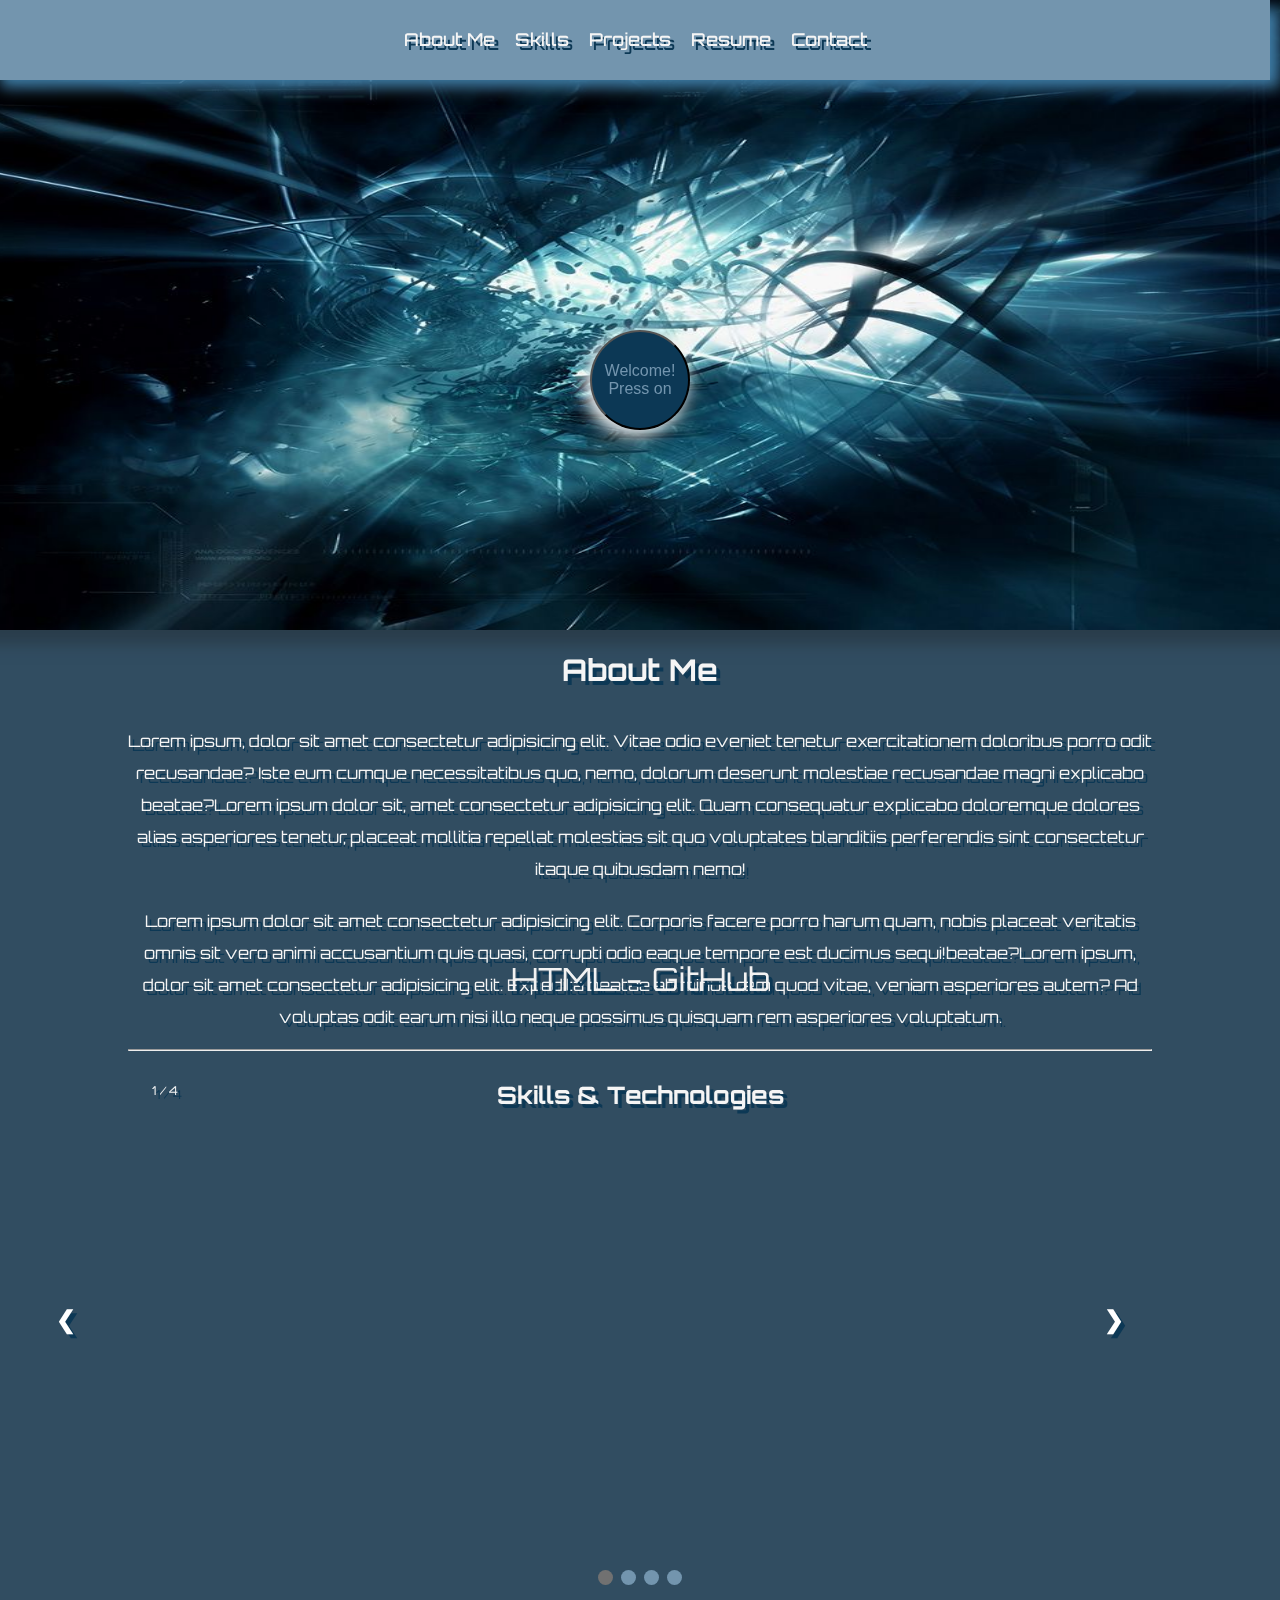
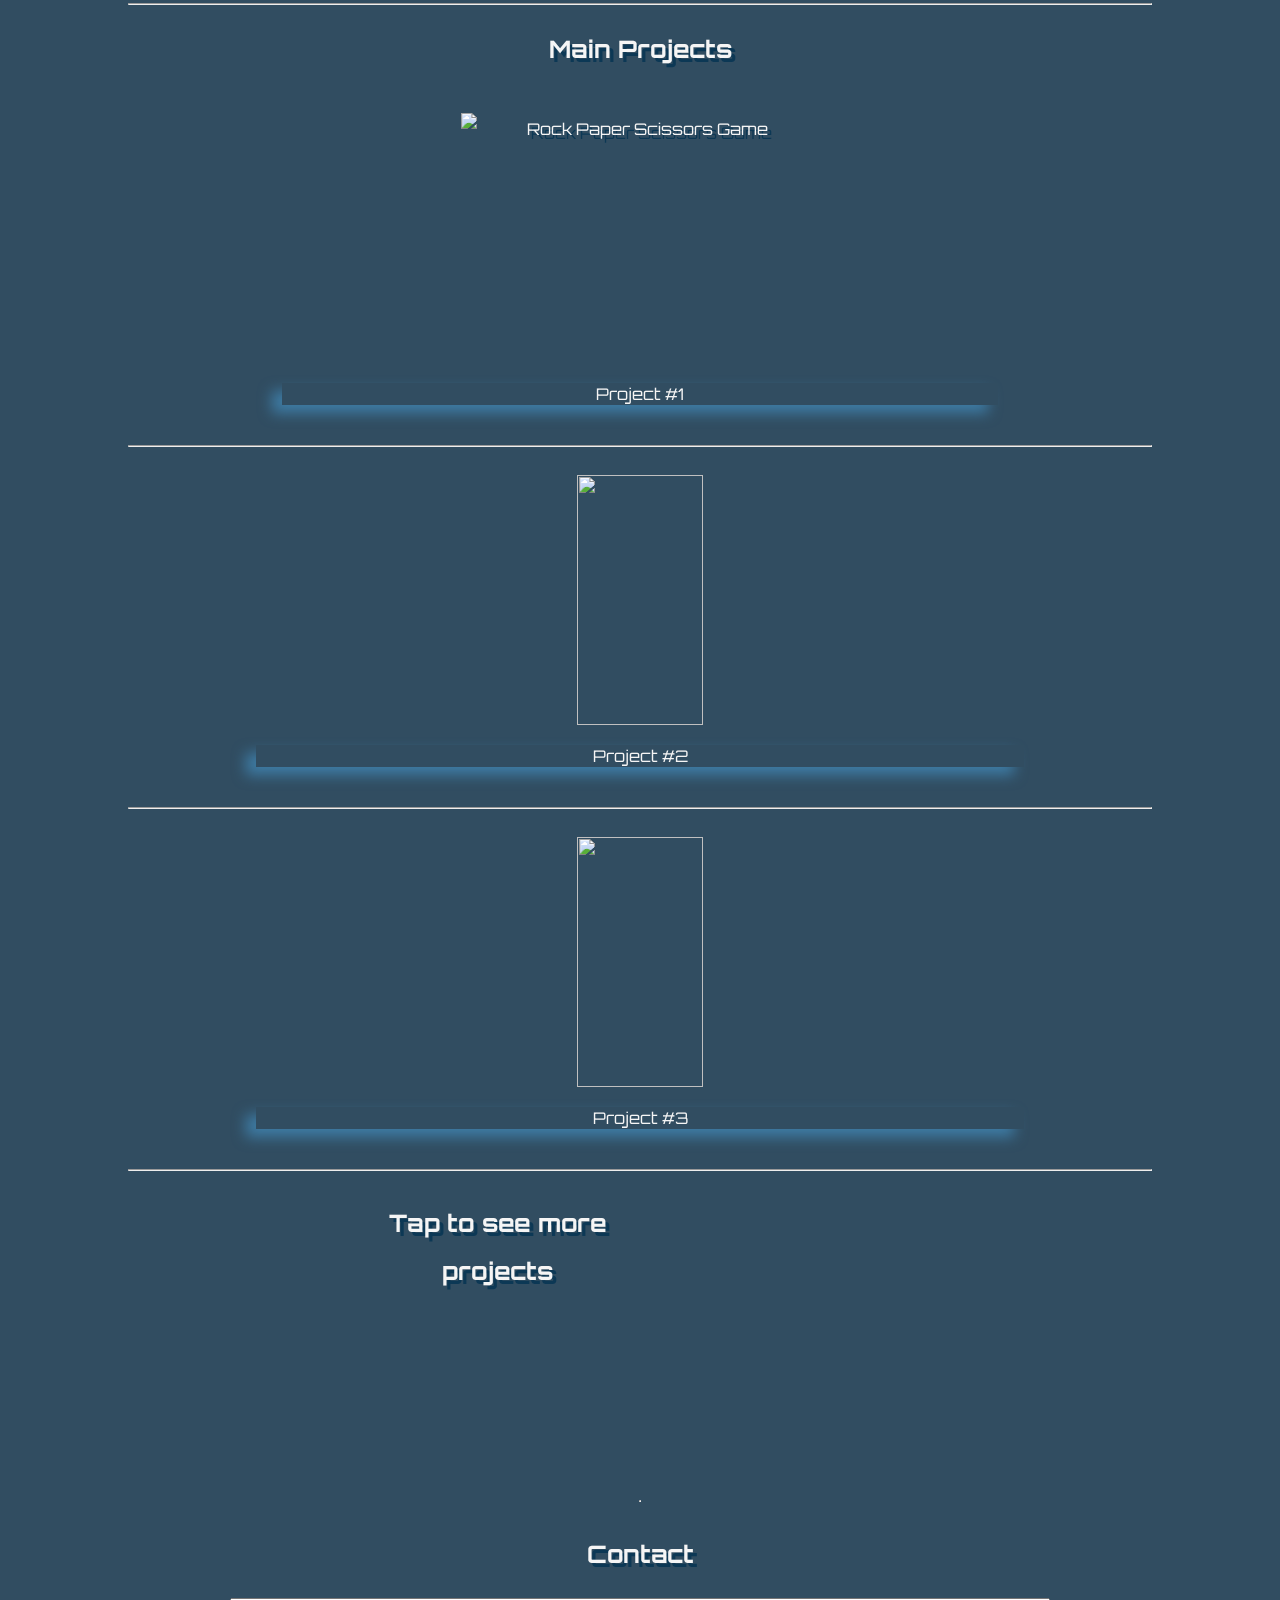
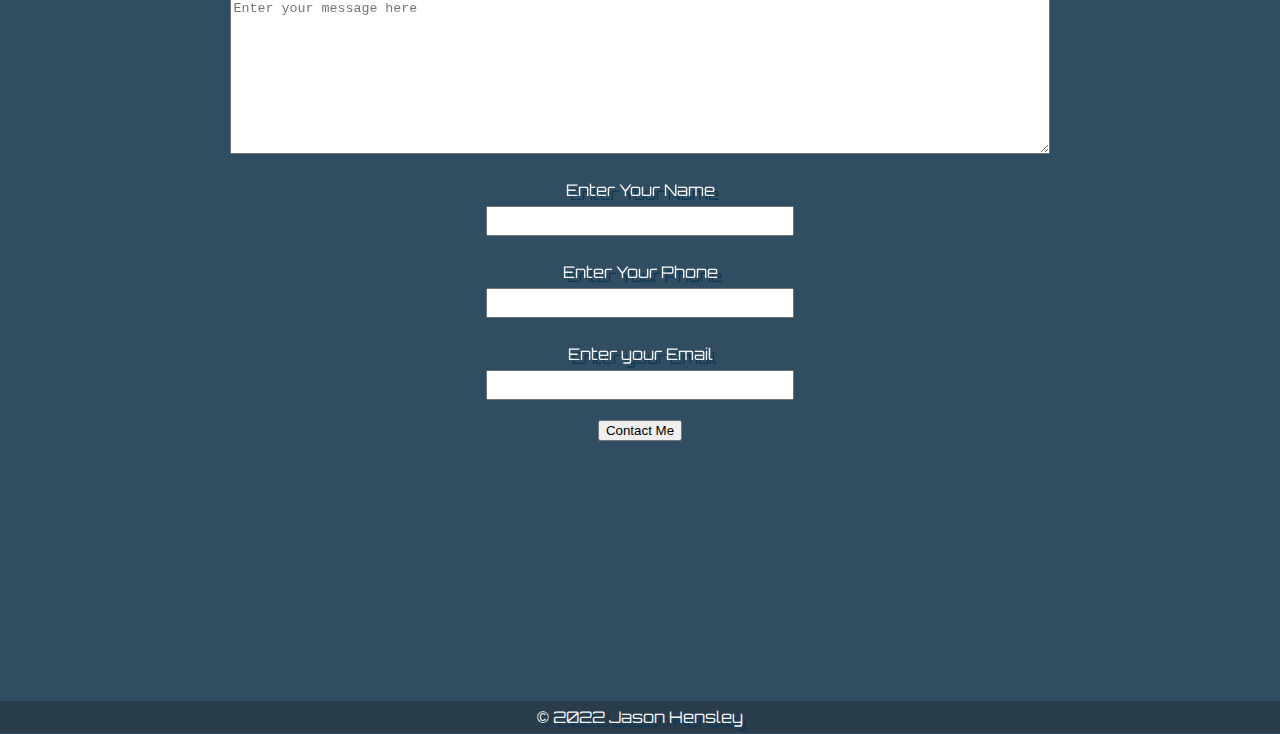
==== Unit-1---Project/unit1_project/index.html @ 9efd157c "15th commit responsive work, and position" ====
<!DOCTYPE html>
<html lang="en">
<head>
    <meta charset="UTF-8">
    <meta http-equiv="X-UA-Compatible" content="IE=edge">
    <meta name="viewport" content="width=device-width, initial-scale=1.0">
    <title>Jason Hensley</title>
    <link rel="stylesheet" href="styles.css">
    <link rel="preconnect" href="https://fonts.googleapis.com">
<link rel="preconnect" href="https://fonts.gstatic.com" crossorigin>
<link href="https://fonts.googleapis.com/css2?family=Orbitron&display=swap" rel="stylesheet">
<script
  src="https://code.jquery.com/jquery-3.6.0.js"
  integrity="sha256-H+K7U5CnXl1h5ywQfKtSj8PCmoN9aaq30gDh27Xc0jk="
  crossorigin="anonymous"></script>
</head>
<body>
    <header class="nav-img">
        <div class="nav-container"></div>
            <nav class="nav">
                <a href="#">About Me</a>
                <a href="#">Skills</a>
                <a href="#">Projects</a>
                <a href="#">Resume</a>
                <a href="#">Contact</a>
            </nav>
        </div>
        <div class="animation-container">  
            <img src="/Unit-1---Project/unit1_project/32452.jpg" alt="test" class="top">
            <button onclick="typeWriter()" class="type-btn">Welcome! Press on</button>
            <h1 id="name"></h1>
        </div>
    </header>
    <!-- Main Content -->
    <main class="main-container">
        <!-- About Me Section -->
        <div class="about-me">
            <h2 id="about-header">About Me</h2>
            <p class="about-para">Lorem ipsum, dolor sit amet consectetur adipisicing elit. Vitae odio eveniet tenetur exercitationem doloribus porro odit recusandae? Iste eum cumque necessitatibus quo, nemo, dolorum deserunt molestiae recusandae magni explicabo beatae?Lorem ipsum dolor sit, amet consectetur adipisicing elit. Quam consequatur explicabo doloremque dolores alias asperiores tenetur, placeat mollitia repellat molestias sit quo voluptates blanditiis perferendis sint consectetur itaque quibusdam nemo!</p>
            <p class="about-para">Lorem ipsum dolor sit amet consectetur adipisicing elit. Corporis facere porro harum quam, nobis placeat veritatis omnis sit vero animi accusantium quis quasi, corrupti odio eaque tempore est ducimus sequi!beatae?Lorem ipsum, dolor sit amet consectetur adipisicing elit. Expedita beatae ab minus rem quod vitae, veniam asperiores autem? Ad voluptas odit earum nisi illo neque possimus quisquam rem asperiores voluptatum.</p>
        </div>

        
        <!-- Skills Section -->
        <hr>
        <!-- Carousel  -->
     <!-- Source Code: https://www.w3schools.com/howto/howto_js_slideshow.asp -->
       <!-- Carousel container -->
<div class="slideshow-container">
    <h2 class="skills">Skills & Technologies</h2>
    <div class="mySlides fade">
      <div class="numbertext">1 / 4</div>
      <i class="fab fa-html5"></i>
      <i class="fab fa-github"></i>
      <div class="text">HTML - GitHub</div>
    </div>
  
    <div class="mySlides fade">
      <div class="numbertext">2 / 4</div>
      <i class="fab fa-css3-alt"></i>
      <i class="fab fa-bootstrap"></i>
      <div class="text"> CSS3 - Bootstrap </div>
    </div>
  
    <div class="mySlides fade">
      <div class="numbertext">3 / 4</div>
      <i class="fab fa-js-square"></i>
      <i class="fab fa-react"></i>
      <div class="text">Javascript/ES6  - React</div>
    </div>

    <div class="mySlides fade">
        <div class="numbertext">4 / 4</div>
        <i class="fab fa-linux"></i>
        <i class="fab fa-node-js"></i>
        <div class="text">Unix - NodeJS</div>
      </div>
  
    <!-- Next and previous buttons -->
    <a class="prev" onclick="plusSlides(-1)">&#10094;</a>
    <a class="next" onclick="plusSlides(1)">&#10095;</a>
  </div>
  <br>
  
  <!-- The dots/circles -->
  <div style="text-align:center">
    <span class="dot" onclick="currentSlide(1)"></span>
    <span class="dot" onclick="currentSlide(2)"></span>
    <span class="dot" onclick="currentSlide(3)"></span>
    <span class="dot" onclick="currentSlide(4)"></span>
  </div>

        <hr>
        <!-- Project Highlights -->
        <div class="main-projects">
            <h2 class="projects-title">Main Projects</h2>
            <!-- first project -->
            <div class="highlight">
                <img src="https://mlmuuous6dwe.i.optimole.com/DfwWcdQ-JK5kWYU6/w:auto/h:auto/q:auto/https://technation.io/wp-content/uploads/2017/11/91F5041A-B5D4-4648-AA55-C39A0DBBAAC3.jpeg" alt="Rock Paper Scissors Game">
                <button class="project-info1">Project #1</button>
                <p class="para">Lorem ipsum dolor sit amet consectetur adipisicing elit. Placeat magnam neque consequatur ut. Quis laudantium, quos quo commodi voluptas eaque laboriosam in deserunt sequi dolor necessitatibus corporis perspiciatis debitis ipsa.</p>
            </div>
            <br>
            <hr>
            <!-- second proj -->
            <div class="highlight">
                <img src="https://files.techmahindra.com/static/img/hi-tech-enterprise-smart-assistant.jpg" alt="">
                <button class="project-info2">Project #2</button>
                <p class="para1">Lorem ipsum dolor sit amet consectetur adipisicing elit. Placeat magnam neque consequatur ut. Quis laudantium, quos quo commodi voluptas eaque laboriosam in deserunt sequi dolor necessitatibus corporis perspiciatis debitis ipsa.</p>
            </div>
            <br>
            <hr>
            <!-- 3rd proj -->
            <div class="highlight">
                <img src="https://www.paymentsjournal.com/wp-content/uploads/2019/11/904-scaled.jpg" alt="">
                <button class="project-info3">Project #3 </button>
                <p class="para2">Lorem ipsum dolor sit amet consectetur adipisicing elit. Placeat magnam neque consequatur ut. Quis laudantium, quos quo commodi voluptas eaque laboriosam in deserunt sequi dolor necessitatibus corporis perspiciatis debitis ipsa.</p>
            </div>
            <br>
            <hr>
        </div>
        <!-- Clickable Project Section -->
        
        <div class="other-projects">
            <h2 class="projects">Tap to see more projects</h2>
            <br>
            <img class="pic" src="https://cdn.pixabay.com/photo/2020/04/13/09/07/royal-mile-5037397_960_720.jpg" alt="project1">
            <img class="pic" src="https://cdn.pixabay.com/photo/2020/05/22/19/35/tech-5206825_960_720.jpg" alt="project2">
            <img class="pic" src="https://cdn.pixabay.com/photo/2015/04/25/23/32/wormhole-739872_960_720.png" alt="project3">
            <img class="pic" src="https://cdn.pixabay.com/photo/2017/12/26/21/19/tech-3041437_960_720.jpg" alt="project4">
            <img class="pic" src="https://cdn.pixabay.com/photo/2016/10/02/19/51/chip-1710300_960_720.png" alt="project5">
            <img class="pic" src="https://cdn.pixabay.com/photo/2020/02/03/20/49/technology-4816658_960_720.jpg" alt="project6">
        </div>
        <!-- Final Image with animation and link to resume -->
        <div class="final-image">
            <img src="" alt="" class="final">
        </div>
        <div class="resume">
            <link rel="stylesheet" href="" class="resume">
        </div>
        
        <!-- Contact Form -->
        <div class="form-container">
            <hr>
            <h2 class="contact">Contact</h2>
            <textarea name="Email Me" id="email" cols="30" rows="10" placeholder="Enter your message here"></textarea>
            <label for="name">Enter Your Name</label>
            <input type="text" class="name">
            <label for="phone">Enter Your Phone</label>
            <input type="number" class="phone">
            <label for="email">Enter your Email</label>
            <input type="text" class="email">
            <button type="submit"class="contact-me">Contact Me</button>
            <div class="btn-container">
                <i class="fab fa-facebook"></i>
                <i class="fab fa-linkedin"></i>
                <i class="fab fa-github"></i>
                <i class="fab fa-codepen"></i>
            </div>
        </div>
    </main>
    <footer class="footer-container">
        <p>&copy 2022 Jason Hensley</p>
    
    </footer>
    <script src="/Unit-1---Project/unit1_project/main.js"></script>
    <script src="https://kit.fontawesome.com/494c7e1e2c.js" crossorigin="anonymous"></script>
    


</body>
</html>
---- Unit-1---Project/unit1_project/styles.css ----
/* Palette 
- #5d5c61
- #379683
- #7395ae
- #557a95
- #b1a296 */

body {
    background-color: #314d61;
    margin: 0;
    padding: 0;
    color: whitesmoke;
    font-family: 'Orbitron', sans-serif;
    line-height: 2;
    font-size: 16px;
    text-shadow: 4px 4px #0c3855;
}

main {
    margin: 0 auto;
    text-align: center;
    width: 80%;
    position: relative;
    bottom: 160px;
}

/* Nav Bar Styles */

.nav-container {
    width: 100%;
}

nav {
    display: flex;
    justify-content: center;
    width:100%;
    align-items: center;
    background-color: #7395ae;
    height: 80px;
    top: 0px;
    box-shadow: 10px 8px 14px 0px #3e7ca5;
    position: fixed;
    scroll-behavior: smooth;
    right: 10px;

}

nav a {
    text-decoration: none;
    color: whitesmoke;
    font-size: 1.1rem;
    font-weight: 500;
    text-shadow: 4px 4px #0c3855;
    padding: 5px;
    margin-left: 10px;
    margin-right: 0px;
}

nav a:hover {
    transform: scale(1.5);
}



/* Animated Header */
.top {
    width: 110%;
    margin-left: -20px;
    box-shadow: 0px 14px 14px 0px #2a3d4b;
    height: 70%;
}

h1 {
    position: relative;
    bottom: 230px;
    text-align: center;
    color: #7395ae;
    font-weight: 900;
    font-size: 20px;
    text-shadow: -2px 12px #0f151a;
    width: 70%;

}
h1:hover {
    transform: scale(1.5);
}

.animation-container {
    height: 900px;
    display: flex;
    justify-content: flex-start;
    align-items: center;
    flex-direction: column;
}

.animation-container button {
    position: relative;
    bottom: 300px;
    box-shadow: -4px 4px 16px 2px  #f2f2f2;
    color: #7395ae;
    font-size: 16px;
}



/* About Me Styling */
.about-me h2 {
    text-align: center;
    margin-top: -100px;
    font-size: 30px;
    text-shadow: 4px 4px #0c3855;
}


.about-me {
    margin: 0 auto;
    text-align: center;
}

.about-me p {
    margin-top: 20px;
    text-align: center;
}

* {
    box-sizing:border-box
}

/* Icon Gallery container */
.slideshow-container {
  max-width: 1000px;
  position: relative;
  margin: auto;
  height: 460px;
  font-size: 8em;
}

.slideshow-container h2 {
    font-size: 1.5rem;
    position: relative;
    padding: -20px;
}

.slideshow-container .text {
    position: relative;
    bottom: 200px;
}
.slideshow-container i {
    position: relative;
    bottom: 450px;
}

/* Hide the images by default */
.mySlides {
  display: none;
}

/* Next & previous buttons */
.prev, .next {
  cursor: pointer;
  position: absolute;
  top: 50%;
  width: auto;
  margin-top: -22px;
  margin-left: -600px;
  padding: 16px;
  color: white;
  font-weight: bold;
  font-size: 24px;
  transition: 0.6s ease;
  border-radius: 0 3px 3px 0;
  user-select: none;
}


/* Position the "next button" to the right */
.next {
  right: 0;
  border-radius: 3px 0 0 3px;
}


/* On hover, add a black background color with a little bit see-through */
.prev:hover, .next:hover {
  background-color: rgba(0,0,0,0.8);
}

/* Caption text */
.text {

  color: #f2f2f2;
  font-size: 32px;
  padding: 8px 12px;
  position: absolute;
  bottom: 8px;
  width: 100%;
  text-align: center;
}

/* Number text (1/3 etc) */
.numbertext {
  color: #f2f2f2;
  font-size: 12px;
  padding: 8px 12px;
  position: absolute;
  top: 0;
}

/* The dots/bullets/indicators */
.dot {
  cursor: pointer;
  height: 15px;
  width: 15px;
  margin: 0 2px;
  background-color: #7395ae;
  border-radius: 50%;
  display: inline-block;
  transition: background-color 0.6s ease;
}

.active, .dot:hover {
  background-color: #717171;
}

/* Move Icons to proper place */
i {
    position: relative;
    top: 160px;
}

/* Fading animation */
.fade {
  -webkit-animation-name: fade;
  -webkit-animation-duration: 1.5s;
  animation-name: fade;
  animation-duration: 1.5s;
}

@-webkit-keyframes fade {
  from {opacity: .4}
  to {opacity: 1}
}

@keyframes fade {
  from {opacity: .4}
  to {opacity: 1}
}



/* Project Highlight Section */
.main-projects img{
    margin-top: 0px;
}

.highlight {
    display: flex;
    flex-direction: column;
    justify-content: center;
    align-items: center;
}

.highlight img {
    margin-top: 20px;
    margin-bottom: 20px;
    width: 65%;
    height: 250px;
}
.highlight p {
    width: 50%;
    border: 2px double #f2f2f2;
    padding: 20px;
    margin-top: 40px;
}

.para, .para1, .para2 {
    display: none;
}

.pic {
    display: none;
}

.project-info1 {
    width: 70%;
    font-family: 'Orbitron', sans-serif;
    font-size: 16px;
    background-color: #314d61;
    color: whitesmoke;
    box-shadow: -10px 8px 14px 0px #3e7ca5;
    border: none;
}
.project-info1:hover {
    transform: scale(1.2);
}

.project-info2 {
    width: 75%;
    color: whitesmoke;
    font-family: 'Orbitron', sans-serif;
    font-size: 16px;
    background-color: #314d61;
    box-shadow: -10px 8px 14px 0px #3e7ca5;
    border: none;
}

.project-info3 {
    color: whitesmoke;
    width: 75%;
    font-family: 'Orbitron', sans-serif;
    font-size: 16px;
    background-color: #314d61;
    box-shadow: -10px 8px 14px 0px #3e7ca5;
    border: none;
}
.btn-container i{
    margin-left: 50px;
    margin-right: 50px;
}
.btn-container i:hover {
    transform: scale(1.5);
}
/* Other Projects */
.other-projects img {
    height: 200px;
    width: 300px;
    margin: 10px;
}


.other-projects {
    display: flex;
    flex-direction: column;
    justify-content: center;
    align-items: center;
    text-align: center;
    align-content: center;
}


.pic1 {
    grid-column: 1/2;
    grid-row: 1/2;
}

.pic2 {
    grid-column: 2/3;
    grid-row: 1/2;
}

.pic3 {
    grid-column: 3/4;
    grid-row: 1/2;
}

.pic4 {
    grid-column: 1fr;
    grid-row: 2/3;
}

.pic5 {
    grid-column: 1fr;
    grid-row: 2/3;
}

.pic6 {
    grid-column: 1fr;
    grid-row: 2/3;
}

/* Contact From */

input {
    display: block;
    width: 30%;
    margin-bottom: 20px;
    height: 30px;
    font-family: "Orbitron", sans-serif;
}
.form-container {
    display: flex;
    justify-content: center;
    flex-direction: column;
    align-items: center;
}

textarea {
    width: 80%;
    display: block;
    margin-bottom: 20px;
}




.btn-container {
    padding-bottom: 20px;
    font-size: 32px;


}
/* footer styles */
footer {
    text-align: center;
    background-color: #2a3d4b;
    margin-bottom: -15px;
}
  
button:hover {
    background-color: #314d61;
  }

.dots {
    text-align: center;
}



/* Need to create 
- Dropdown Project Descriptions
- Typewriter Animation JS/JQuery
- Carousel for skill icons and extra projects - JS
- Responsive Layout - Grid
- Bottom image animation
- API

*/

.type-btn {
    height: 100px;
    width: 100px;
    border-radius: 50%;
    background-color: #0c3855;
}

#name {
    position: relative;   
}



@media screen and (min-width: 768px) { 

    .other-projects {
        width: 70%;
        display: grid;
        grid-template-columns: 1fr 1fr;
        grid-template-rows: 1fr 1fr;
        grid-gap: 10px;
        justify-content: center;
        align-items: center;
        margin: 0 auto;
    }

    .other-projects h2 {
        position: relative;
        left: 100px;
    }
}

@media screen and (min-width: 1024px) {
    .other-projects {
        width: 70%;
        display: grid;
        grid-template-columns: 1fr 1fr 1fr;
        grid-template-rows: 1fr 1fr;
        grid-gap: 10px;
        justify-content: center;
        align-items: center;
        margin: 0 auto;
    }

    .highlight img {
        width: 35%;
    }   
}
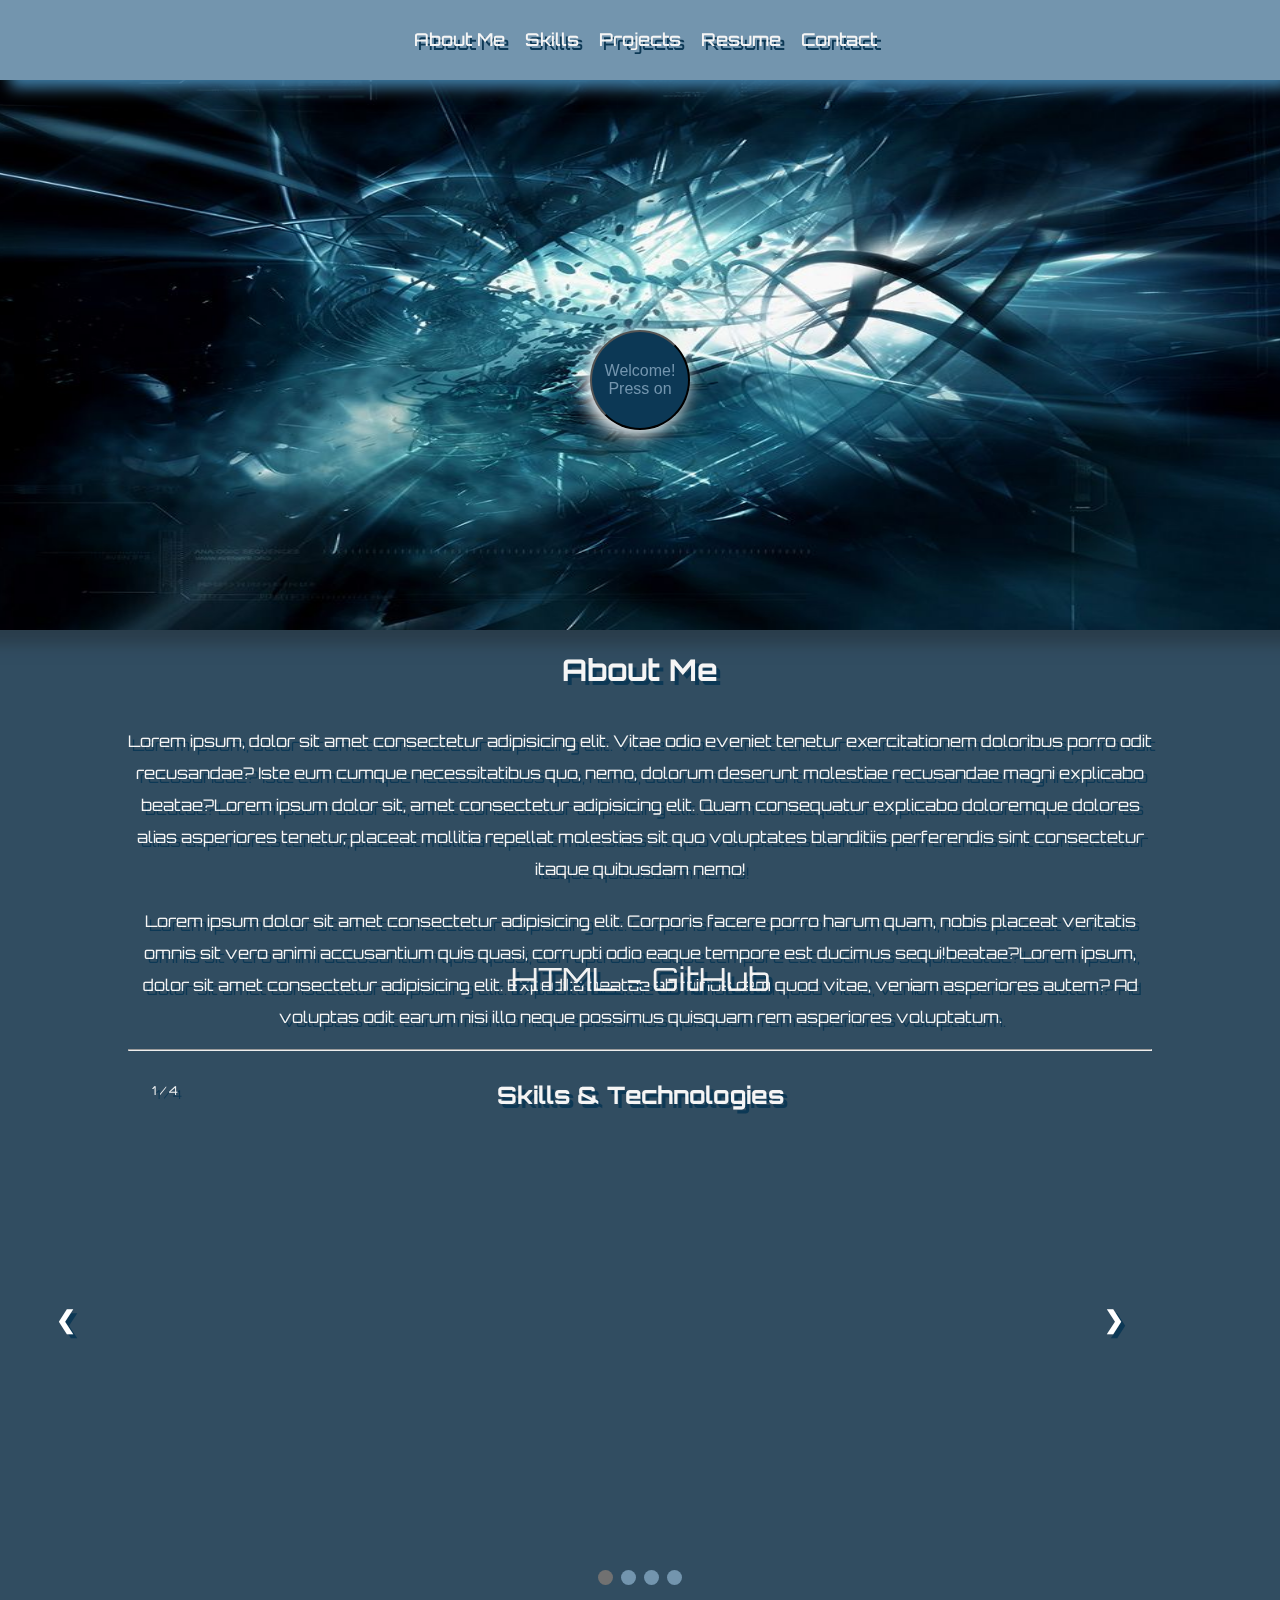
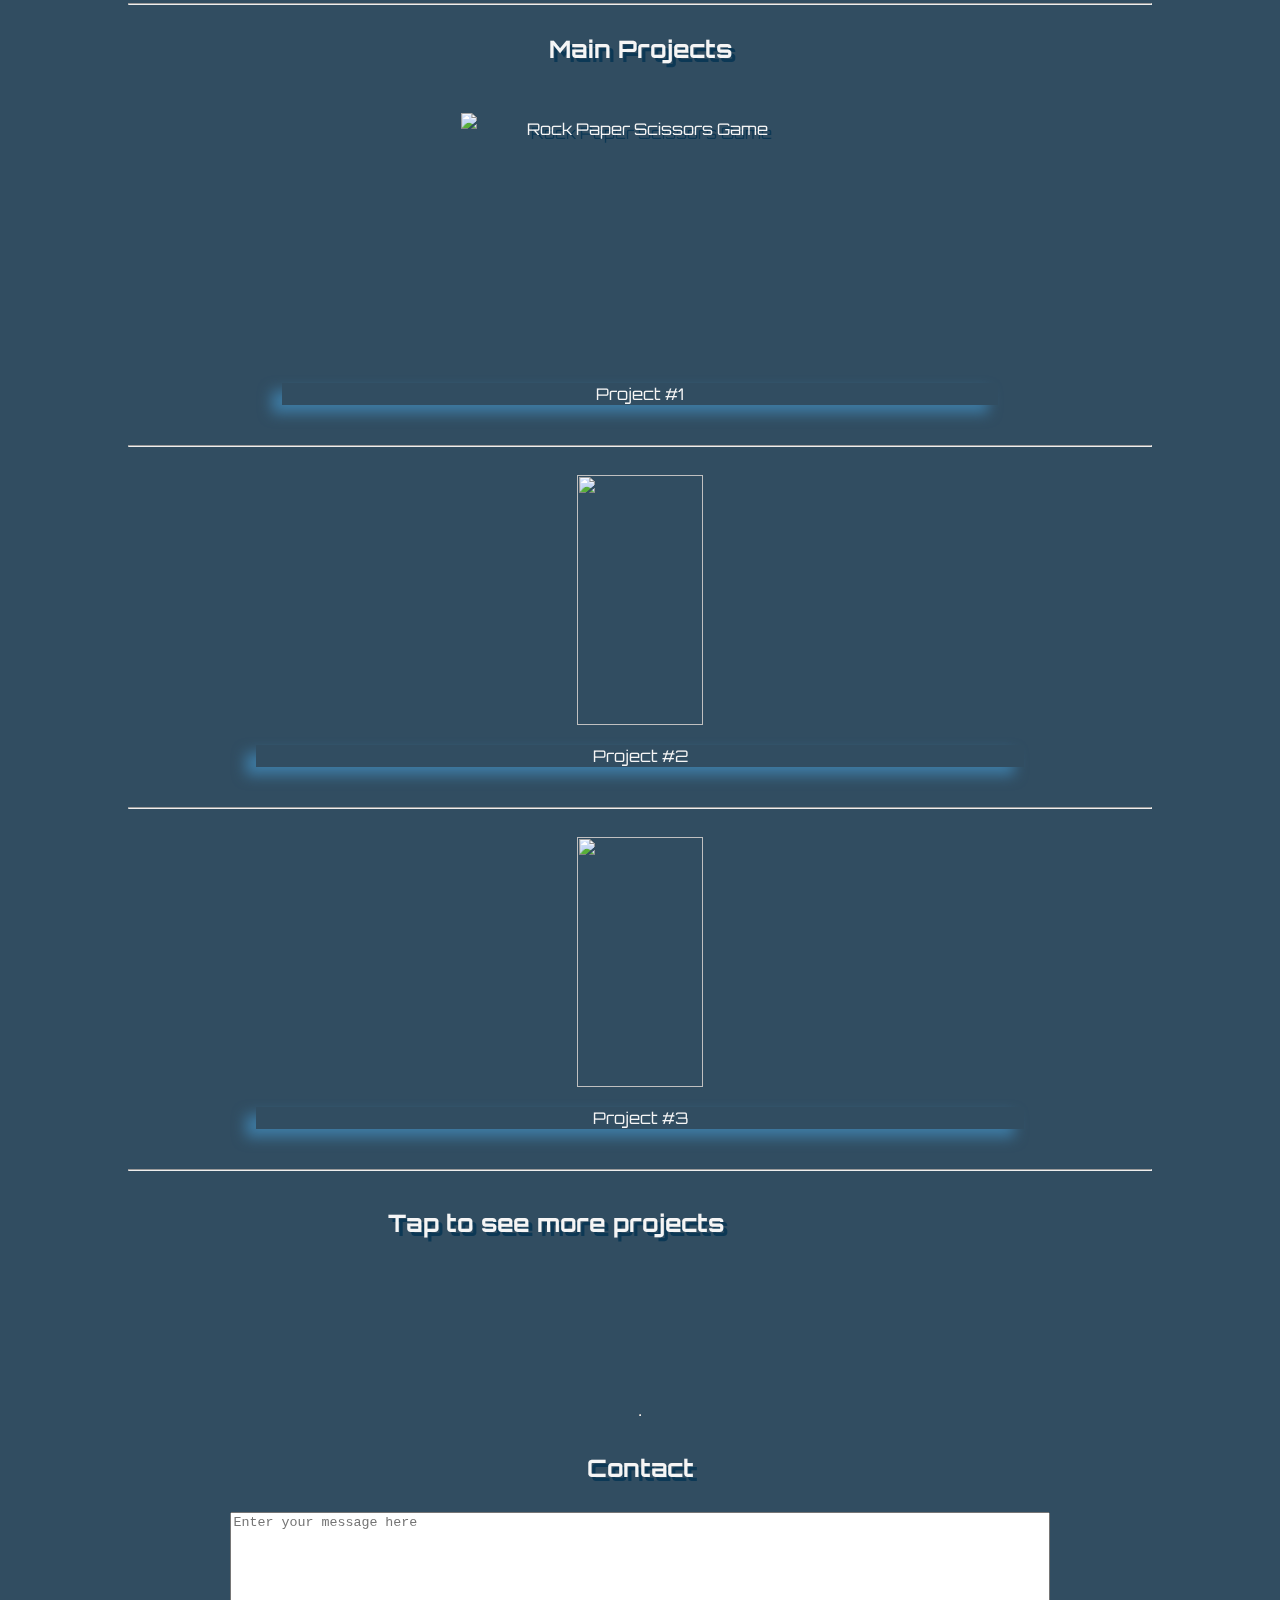
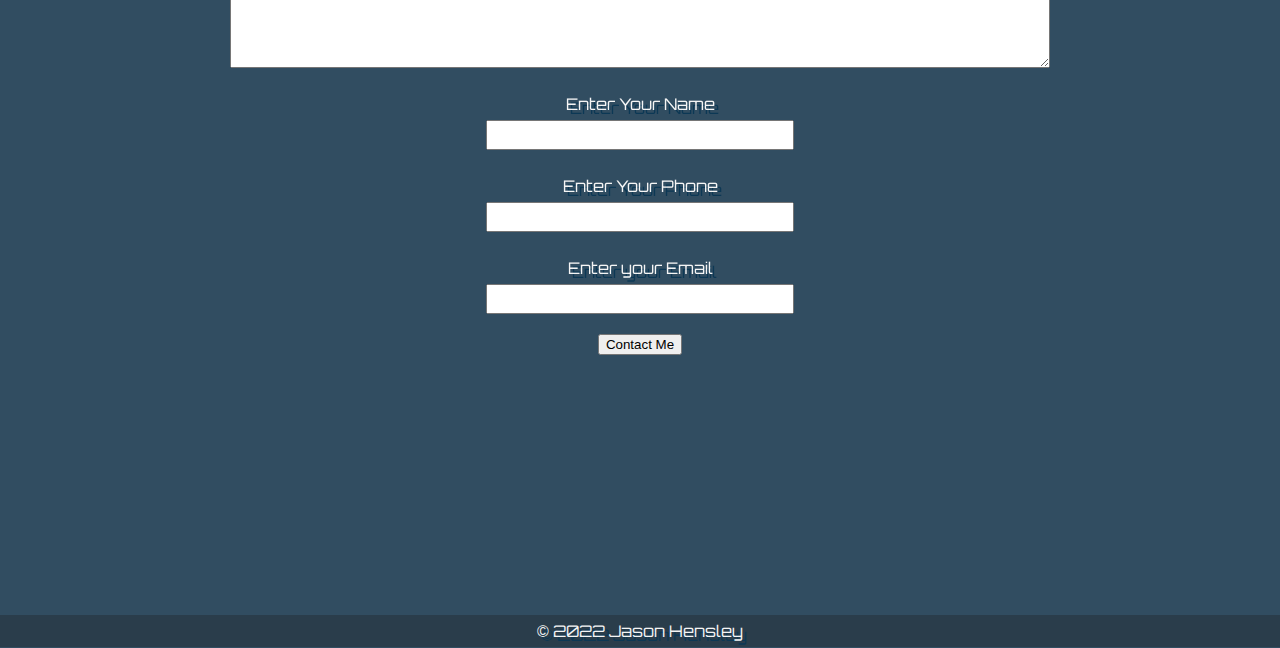
==== commit e848d014: "Commit 17 - Responsive Finished - Remaining is API" ====
--- a/Unit-1---Project/unit1_project/index.html
+++ b/Unit-1---Project/unit1_project/index.html
@@ -18,11 +18,11 @@
     <header class="nav-img">
         <div class="nav-container"></div>
             <nav class="nav">
-                <a href="#">About Me</a>
-                <a href="#">Skills</a>
-                <a href="#">Projects</a>
+                <a href="#about-me">About Me</a>
+                <a href="#skills">Skills</a>
+                <a href="#projects">Projects</a>
                 <a href="#">Resume</a>
-                <a href="#">Contact</a>
+                <a href="#contact">Contact</a>
             </nav>
         </div>
         <div class="animation-container">  
@@ -34,7 +34,7 @@
     <!-- Main Content -->
     <main class="main-container">
         <!-- About Me Section -->
-        <div class="about-me">
+        <div class="about-me" id="about-me">
             <h2 id="about-header">About Me</h2>
             <p class="about-para">Lorem ipsum, dolor sit amet consectetur adipisicing elit. Vitae odio eveniet tenetur exercitationem doloribus porro odit recusandae? Iste eum cumque necessitatibus quo, nemo, dolorum deserunt molestiae recusandae magni explicabo beatae?Lorem ipsum dolor sit, amet consectetur adipisicing elit. Quam consequatur explicabo doloremque dolores alias asperiores tenetur, placeat mollitia repellat molestias sit quo voluptates blanditiis perferendis sint consectetur itaque quibusdam nemo!</p>
             <p class="about-para">Lorem ipsum dolor sit amet consectetur adipisicing elit. Corporis facere porro harum quam, nobis placeat veritatis omnis sit vero animi accusantium quis quasi, corrupti odio eaque tempore est ducimus sequi!beatae?Lorem ipsum, dolor sit amet consectetur adipisicing elit. Expedita beatae ab minus rem quod vitae, veniam asperiores autem? Ad voluptas odit earum nisi illo neque possimus quisquam rem asperiores voluptatum.</p>
@@ -46,7 +46,7 @@
         <!-- Carousel  -->
      <!-- Source Code: https://www.w3schools.com/howto/howto_js_slideshow.asp -->
        <!-- Carousel container -->
-<div class="slideshow-container">
+<div class="slideshow-container" id="skills">
     <h2 class="skills">Skills & Technologies</h2>
     <div class="mySlides fade">
       <div class="numbertext">1 / 4</div>
@@ -92,7 +92,7 @@
 
         <hr>
         <!-- Project Highlights -->
-        <div class="main-projects">
+        <div class="main-projects" id="projects">
             <h2 class="projects-title">Main Projects</h2>
             <!-- first project -->
             <div class="highlight">
@@ -122,7 +122,9 @@
         <!-- Clickable Project Section -->
         
         <div class="other-projects">
+            <div class="extra-projects-title">
             <h2 class="projects">Tap to see more projects</h2>
+            </div>
             <br>
             <img class="pic" src="https://cdn.pixabay.com/photo/2020/04/13/09/07/royal-mile-5037397_960_720.jpg" alt="project1">
             <img class="pic" src="https://cdn.pixabay.com/photo/2020/05/22/19/35/tech-5206825_960_720.jpg" alt="project2">
@@ -140,7 +142,7 @@
         </div>
         
         <!-- Contact Form -->
-        <div class="form-container">
+        <div class="form-container" id="contact">
             <hr>
             <h2 class="contact">Contact</h2>
             <textarea name="Email Me" id="email" cols="30" rows="10" placeholder="Enter your message here"></textarea>
--- a/Unit-1---Project/unit1_project/styles.css
+++ b/Unit-1---Project/unit1_project/styles.css
@@ -41,8 +41,6 @@
     box-shadow: 10px 8px 14px 0px #3e7ca5;
     position: fixed;
     scroll-behavior: smooth;
-    right: 10px;
-
 }
 
 nav a {
@@ -57,7 +55,7 @@
 }
 
 nav a:hover {
-    transform: scale(1.5);
+    transform: scale(1.2);
 }
 
 
@@ -437,7 +435,13 @@
     position: relative;   
 }
 
-
+@media screen and(max-width: 767px) {
+    nav a{
+       display: none;
+    }
+
+    .
+}
 
 @media screen and (min-width: 768px) { 
 
@@ -446,7 +450,7 @@
         display: grid;
         grid-template-columns: 1fr 1fr;
         grid-template-rows: 1fr 1fr;
-        grid-gap: 10px;
+        grid-gap: 20px;
         justify-content: center;
         align-items: center;
         margin: 0 auto;
@@ -460,17 +464,20 @@
 
 @media screen and (min-width: 1024px) {
     .other-projects {
-        width: 70%;
-        display: grid;
-        grid-template-columns: 1fr 1fr 1fr;
-        grid-template-rows: 1fr 1fr;
-        grid-gap: 10px;
-        justify-content: center;
-        align-items: center;
-        margin: 0 auto;
+       
     }
 
     .highlight img {
         width: 35%;
-    }   
+    }
+
+    .projects {
+        position: relative;
+        right: 350px;
+    }
+    
+    .extra-projects-title {
+        
+    }
+       
 }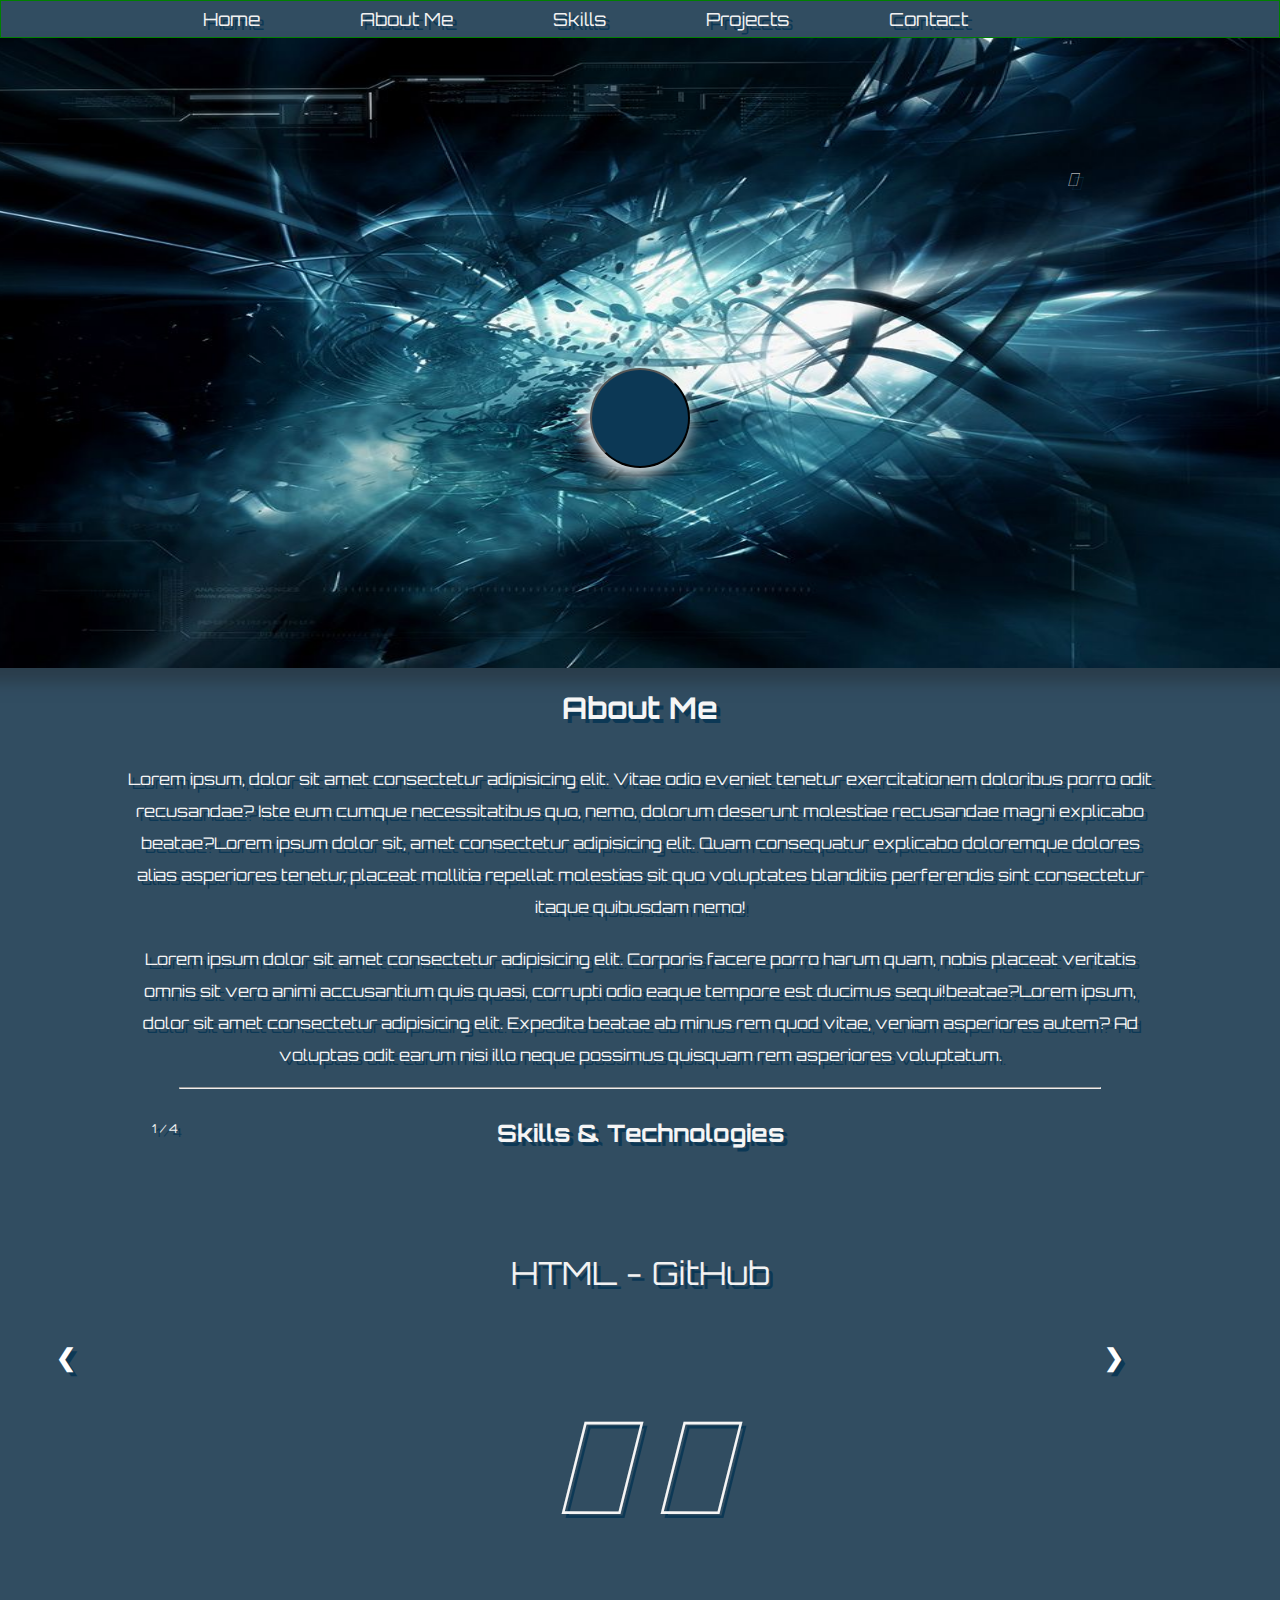
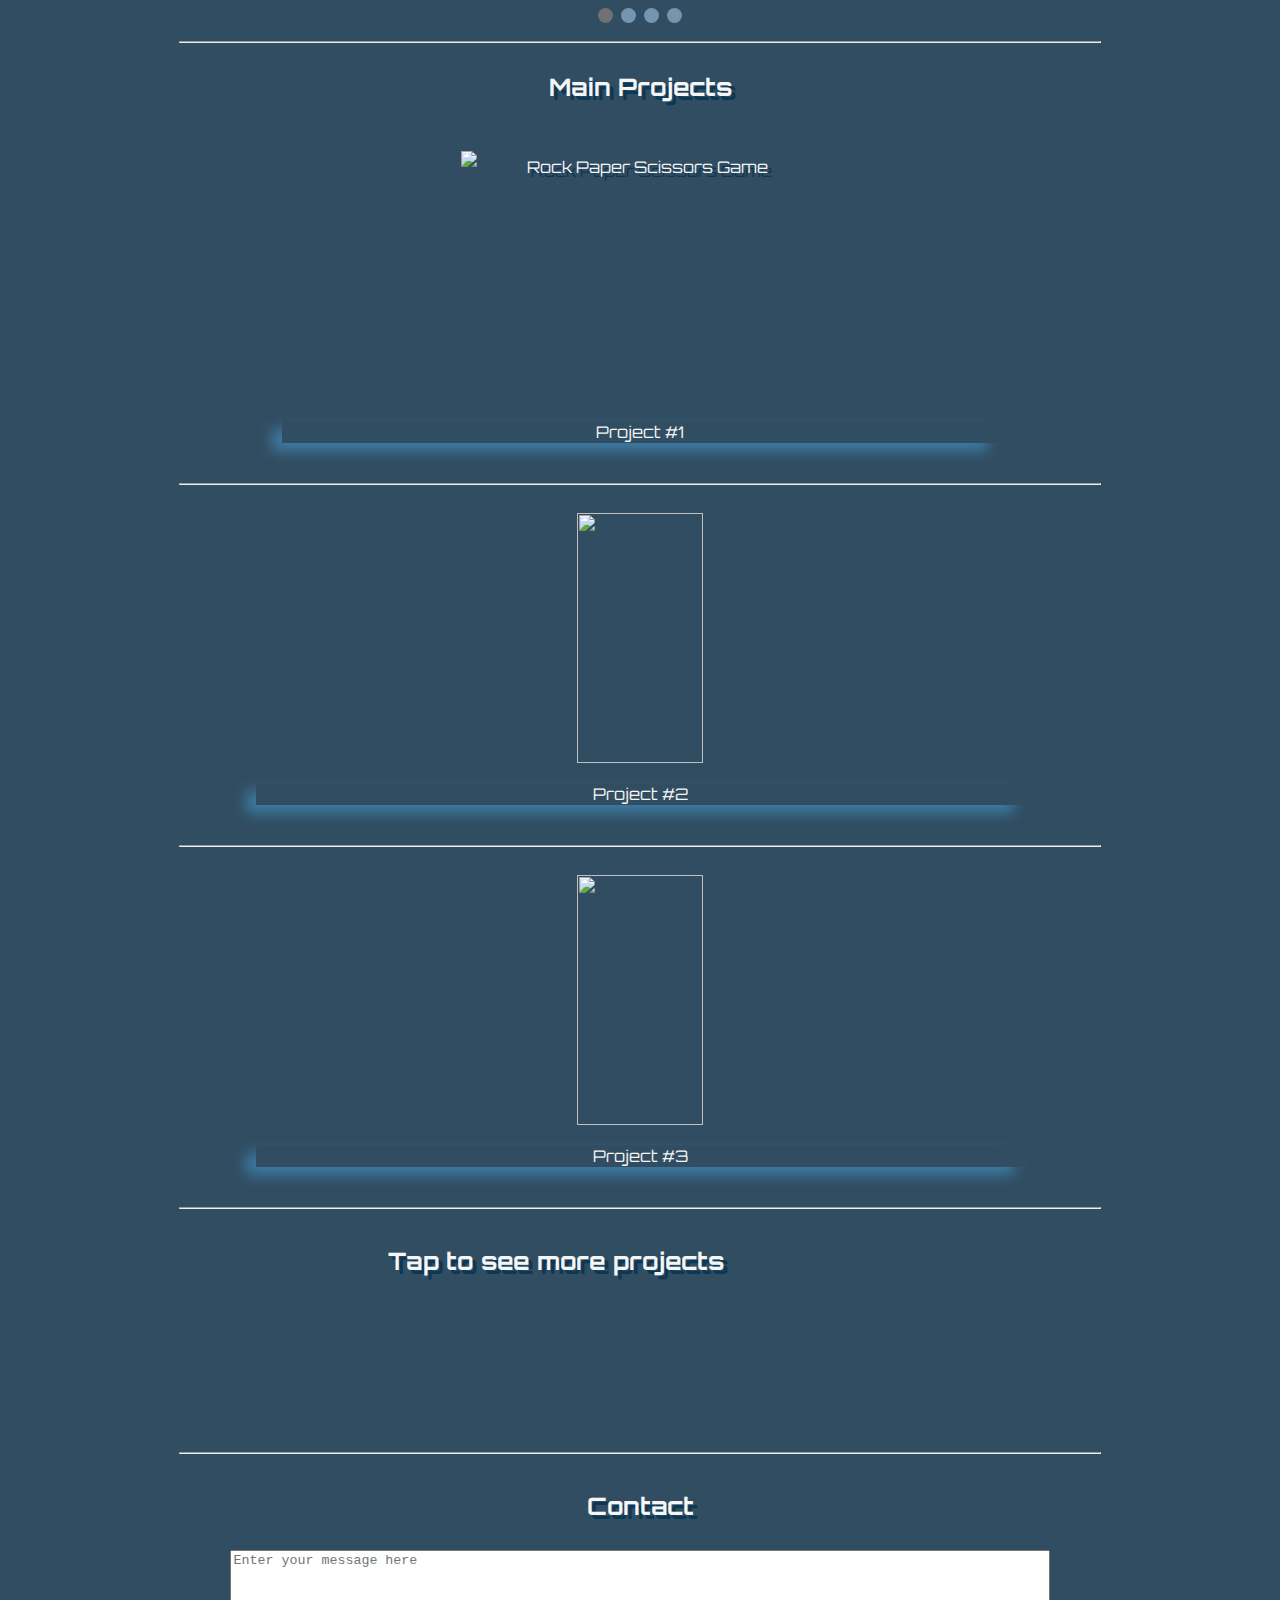
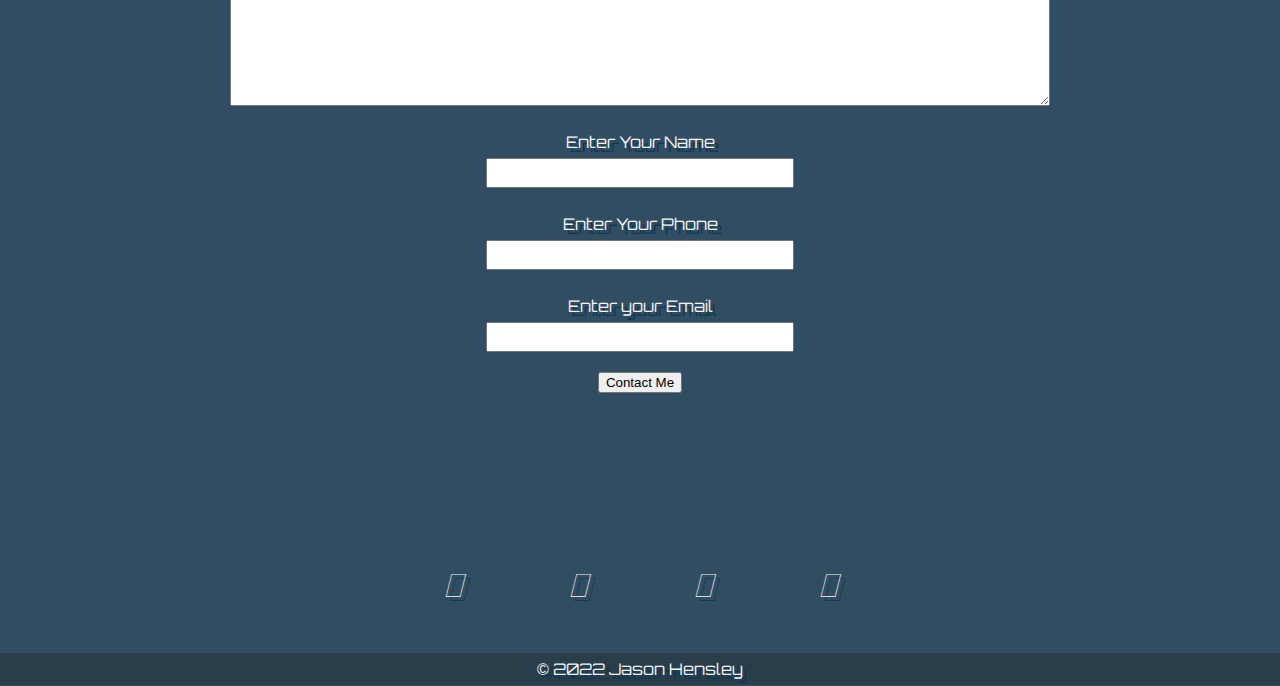
==== commit 86edb161: "Responsive Nav Bar redesign with hamburger icon" ====
--- a/Unit-1---Project/unit1_project/index.html
+++ b/Unit-1---Project/unit1_project/index.html
@@ -12,22 +12,23 @@
 <script
   src="https://code.jquery.com/jquery-3.6.0.js"
   integrity="sha256-H+K7U5CnXl1h5ywQfKtSj8PCmoN9aaq30gDh27Xc0jk="
-  crossorigin="anonymous"></script>
+  crossorigin="anonymous">
+</script>
+<link rel="stylesheet" href="https://cdnjs.cloudflare.com/ajax/libs/font-awesome/4.7.0/css/font-awesome.min.css">
 </head>
 <body>
     <header class="nav-img">
-        <div class="nav-container"></div>
-            <nav class="nav">
-                <a href="#about-me">About Me</a>
-                <a href="#skills">Skills</a>
-                <a href="#projects">Projects</a>
-                <a href="#">Resume</a>
-                <a href="#contact">Contact</a>
-            </nav>
-        </div>
+        <div class="nav-container">
+                <a href="#home" class="nav-item">Home</a>
+                <a href="#about-me" class="nav-item">About Me</a>
+                <a href="#skills" class="nav-item">Skills</a>
+                <a href="#projects" class="nav-item">Projects</a>
+                <a href="#contact" class="nav-item">Contact</a>
+                <a href="#"><i class="fas fa-bars ham"></i></a>  
+        </div>    
         <div class="animation-container">  
             <img src="/Unit-1---Project/unit1_project/32452.jpg" alt="test" class="top">
-            <button onclick="typeWriter()" class="type-btn">Welcome! Press on</button>
+            <button onclick="typeWriter()" class="type-btn"></button>
             <h1 id="name"></h1>
         </div>
     </header>
--- a/Unit-1---Project/unit1_project/styles.css
+++ b/Unit-1---Project/unit1_project/styles.css
@@ -24,39 +24,34 @@
     bottom: 160px;
 }
 
+
+
+
+
 /* Nav Bar Styles */
 
 .nav-container {
+    border: 1px solid green;
     width: 100%;
-}
-
-nav {
     display: flex;
     justify-content: center;
-    width:100%;
     align-items: center;
-    background-color: #7395ae;
-    height: 80px;
-    top: 0px;
-    box-shadow: 10px 8px 14px 0px #3e7ca5;
-    position: fixed;
-    scroll-behavior: smooth;
-}
-
-nav a {
+
+}
+.nav-container a {
+    margin-left: 50px;
+    margin-right: 50px;
+    color: #f2f2f2;
     text-decoration: none;
-    color: whitesmoke;
-    font-size: 1.1rem;
-    font-weight: 500;
-    text-shadow: 4px 4px #0c3855;
-    padding: 5px;
-    margin-left: 10px;
-    margin-right: 0px;
-}
-
-nav a:hover {
-    transform: scale(1.2);
-}
+    font-size: 18px;
+}
+
+a:hover {
+    color: #3e7ca5;
+    transform: scale(1.5);
+}
+
+
 
 
 
@@ -412,8 +407,9 @@
     text-align: center;
 }
 
-
-
+hr {
+    width: 90%;
+}
 /* Need to create 
 - Dropdown Project Descriptions
 - Typewriter Animation JS/JQuery
@@ -431,16 +427,39 @@
     background-color: #0c3855;
 }
 
+.type-btn:hover {
+    transform: scale(1.2);
+}
+
 #name {
     position: relative;   
 }
 
 @media screen and(max-width: 767px) {
-    nav a{
+   .nav a:not(:last-child) {
        display: none;
-    }
-
-    .
+   }
+
+   .nav a.icon {
+       float: right;
+       display: block;
+   }
+
+   .nav.responsive {
+       position: relative;
+   }
+
+   .nav.responsive a.icon {
+       position: absolute;
+       right: 0;
+       top: 0;
+   }
+
+   .nav.responsive a {
+       float: none;
+       display: block;
+       text-align: left;
+   }
 }
 
 @media screen and (min-width: 768px) { 
@@ -463,10 +482,6 @@
 }
 
 @media screen and (min-width: 1024px) {
-    .other-projects {
-       
-    }
-
     .highlight img {
         width: 35%;
     }
@@ -474,10 +489,5 @@
     .projects {
         position: relative;
         right: 350px;
-    }
-    
-    .extra-projects-title {
-        
-    }
-       
+    }  
 }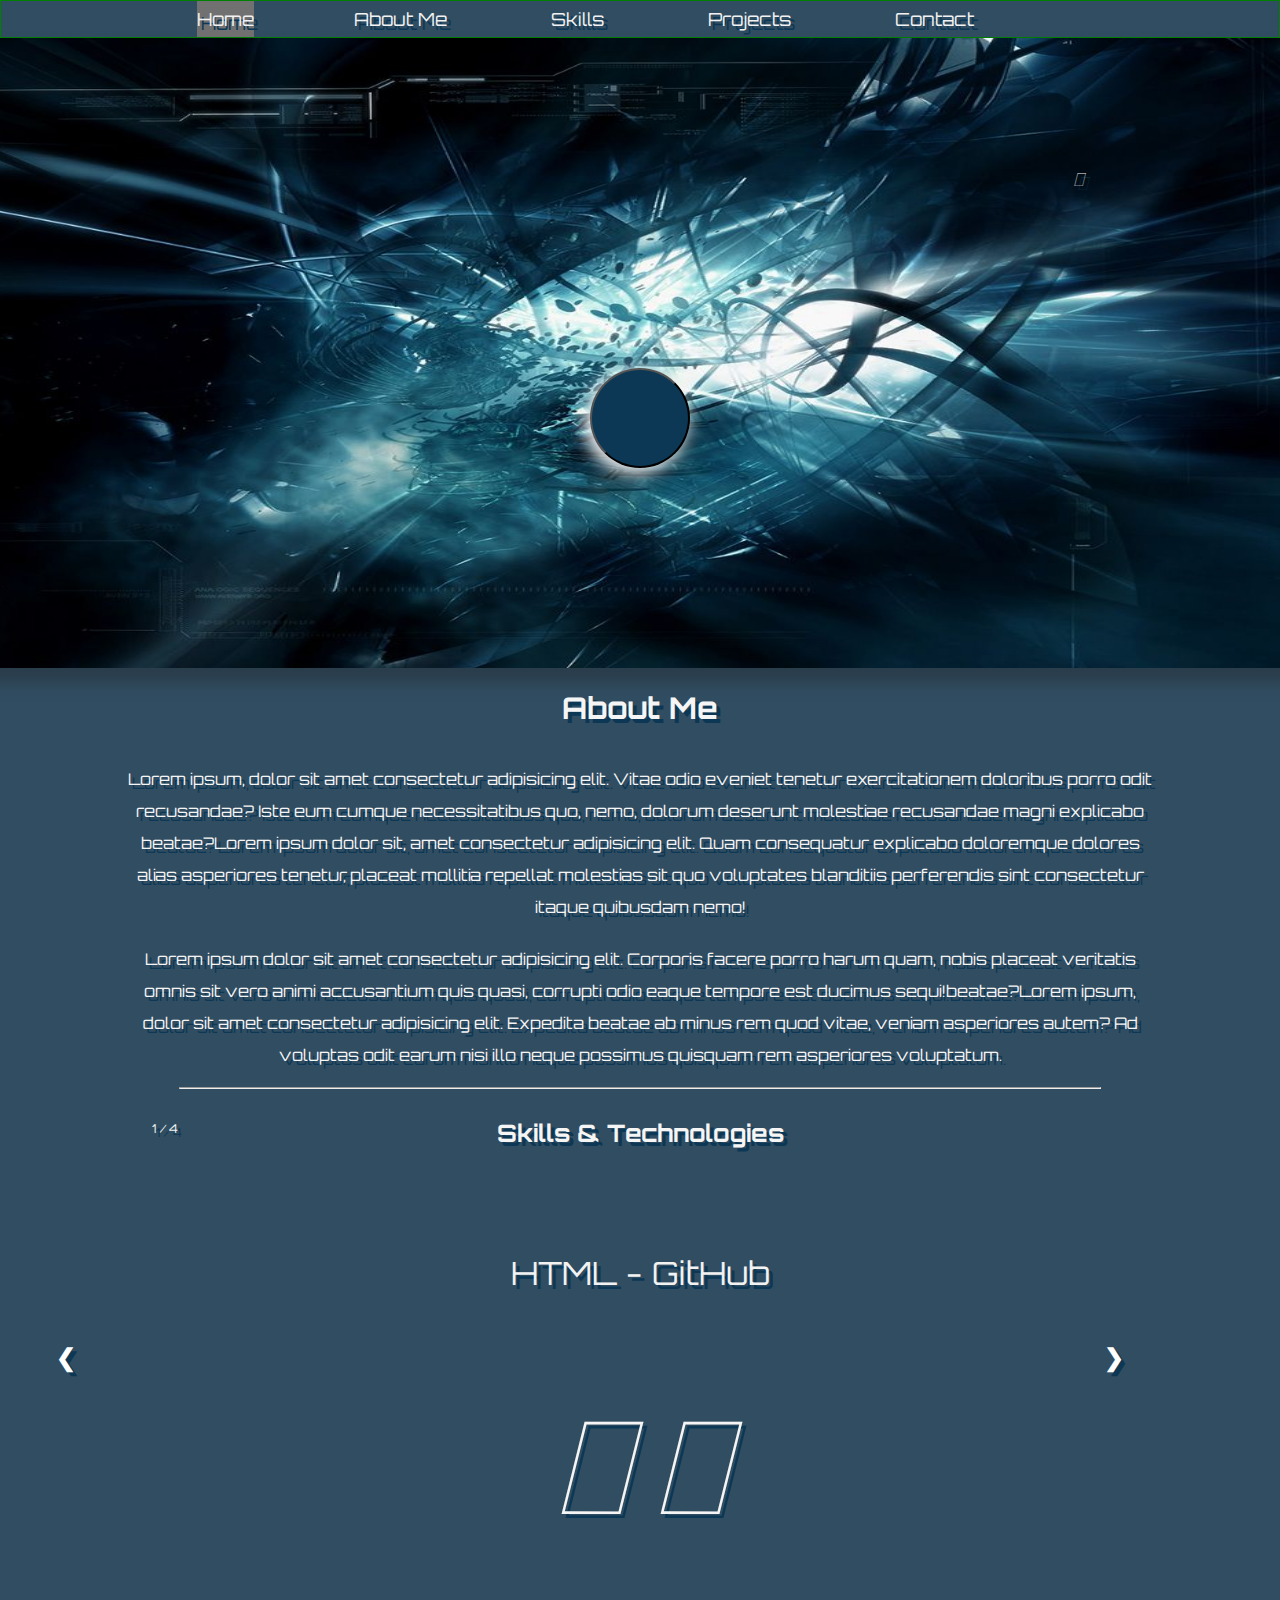
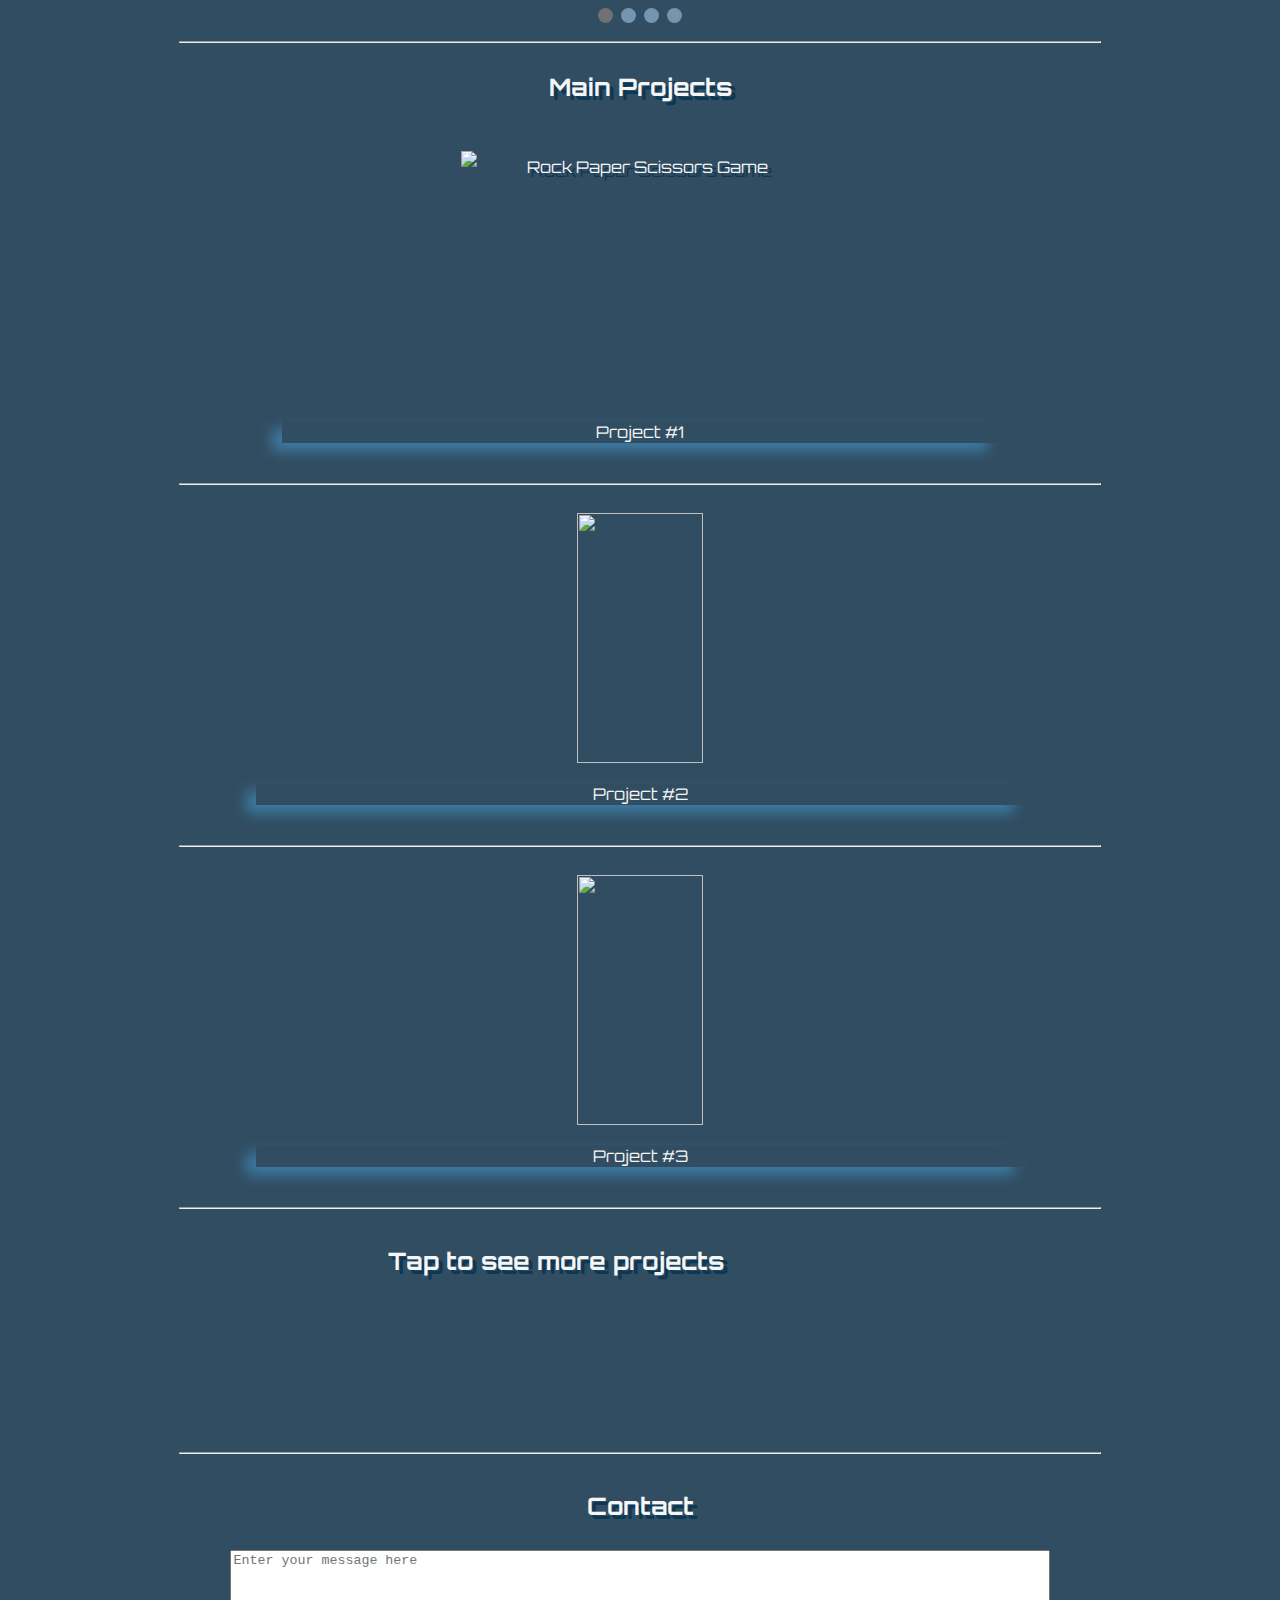
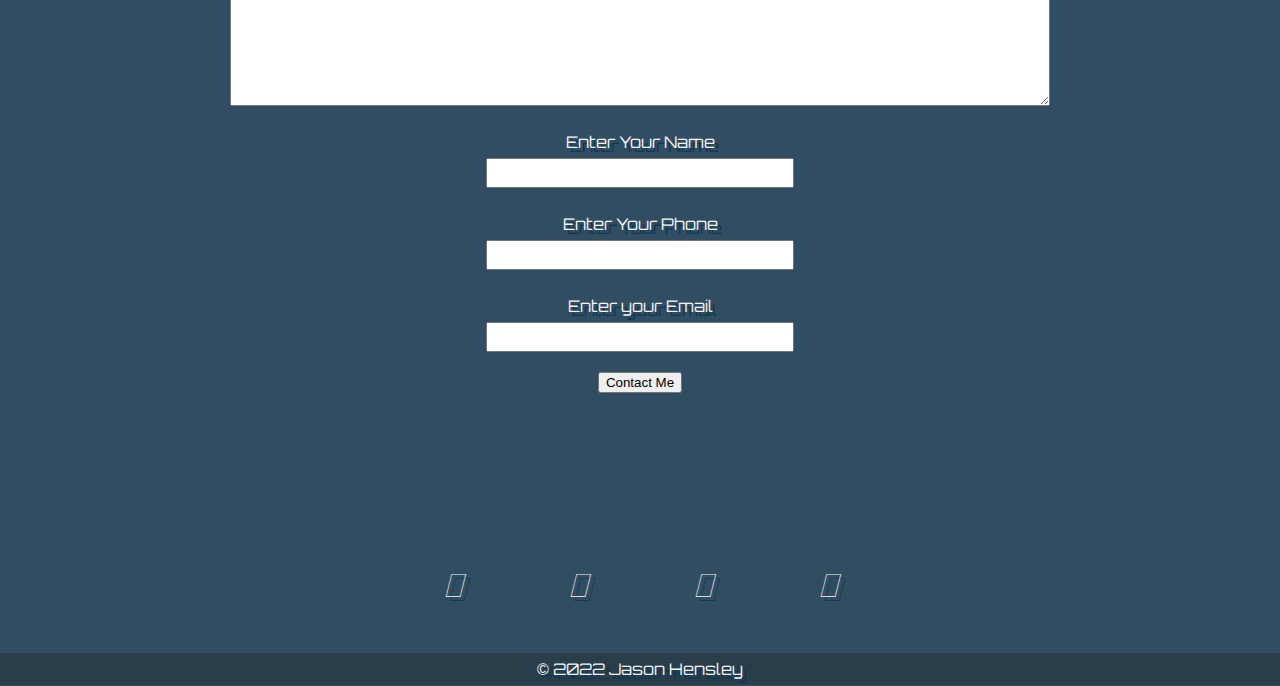
==== commit cc5bfc07: "responsive navbar work" ====
--- a/Unit-1---Project/unit1_project/index.html
+++ b/Unit-1---Project/unit1_project/index.html
@@ -19,12 +19,16 @@
 <body>
     <header class="nav-img">
         <div class="nav-container">
-                <a href="#home" class="nav-item">Home</a>
-                <a href="#about-me" class="nav-item">About Me</a>
-                <a href="#skills" class="nav-item">Skills</a>
-                <a href="#projects" class="nav-item">Projects</a>
-                <a href="#contact" class="nav-item">Contact</a>
-                <a href="#"><i class="fas fa-bars ham"></i></a>  
+                <a href="#home" class="active">Home</a>
+                <!-- nav links hidden by default -->
+                <div class="nav-links">
+                    <a href="#about-me" class="nav-item">About Me</a>
+                    <a href="#skills" class="nav-item">Skills</a>
+                    <a href="#projects" class="nav-item">Projects</a>
+                    <a href="#contact" class="nav-item">Contact</a>
+                </div>
+                <a href="#"><i class="fas fa-bars ham"></i></a>
+
         </div>    
         <div class="animation-container">  
             <img src="/Unit-1---Project/unit1_project/32452.jpg" alt="test" class="top">
--- a/Unit-1---Project/unit1_project/styles.css
+++ b/Unit-1---Project/unit1_project/styles.css
@@ -32,7 +32,7 @@
 
 .nav-container {
     border: 1px solid green;
-    width: 100%;
+    max-width: 100%;
     display: flex;
     justify-content: center;
     align-items: center;
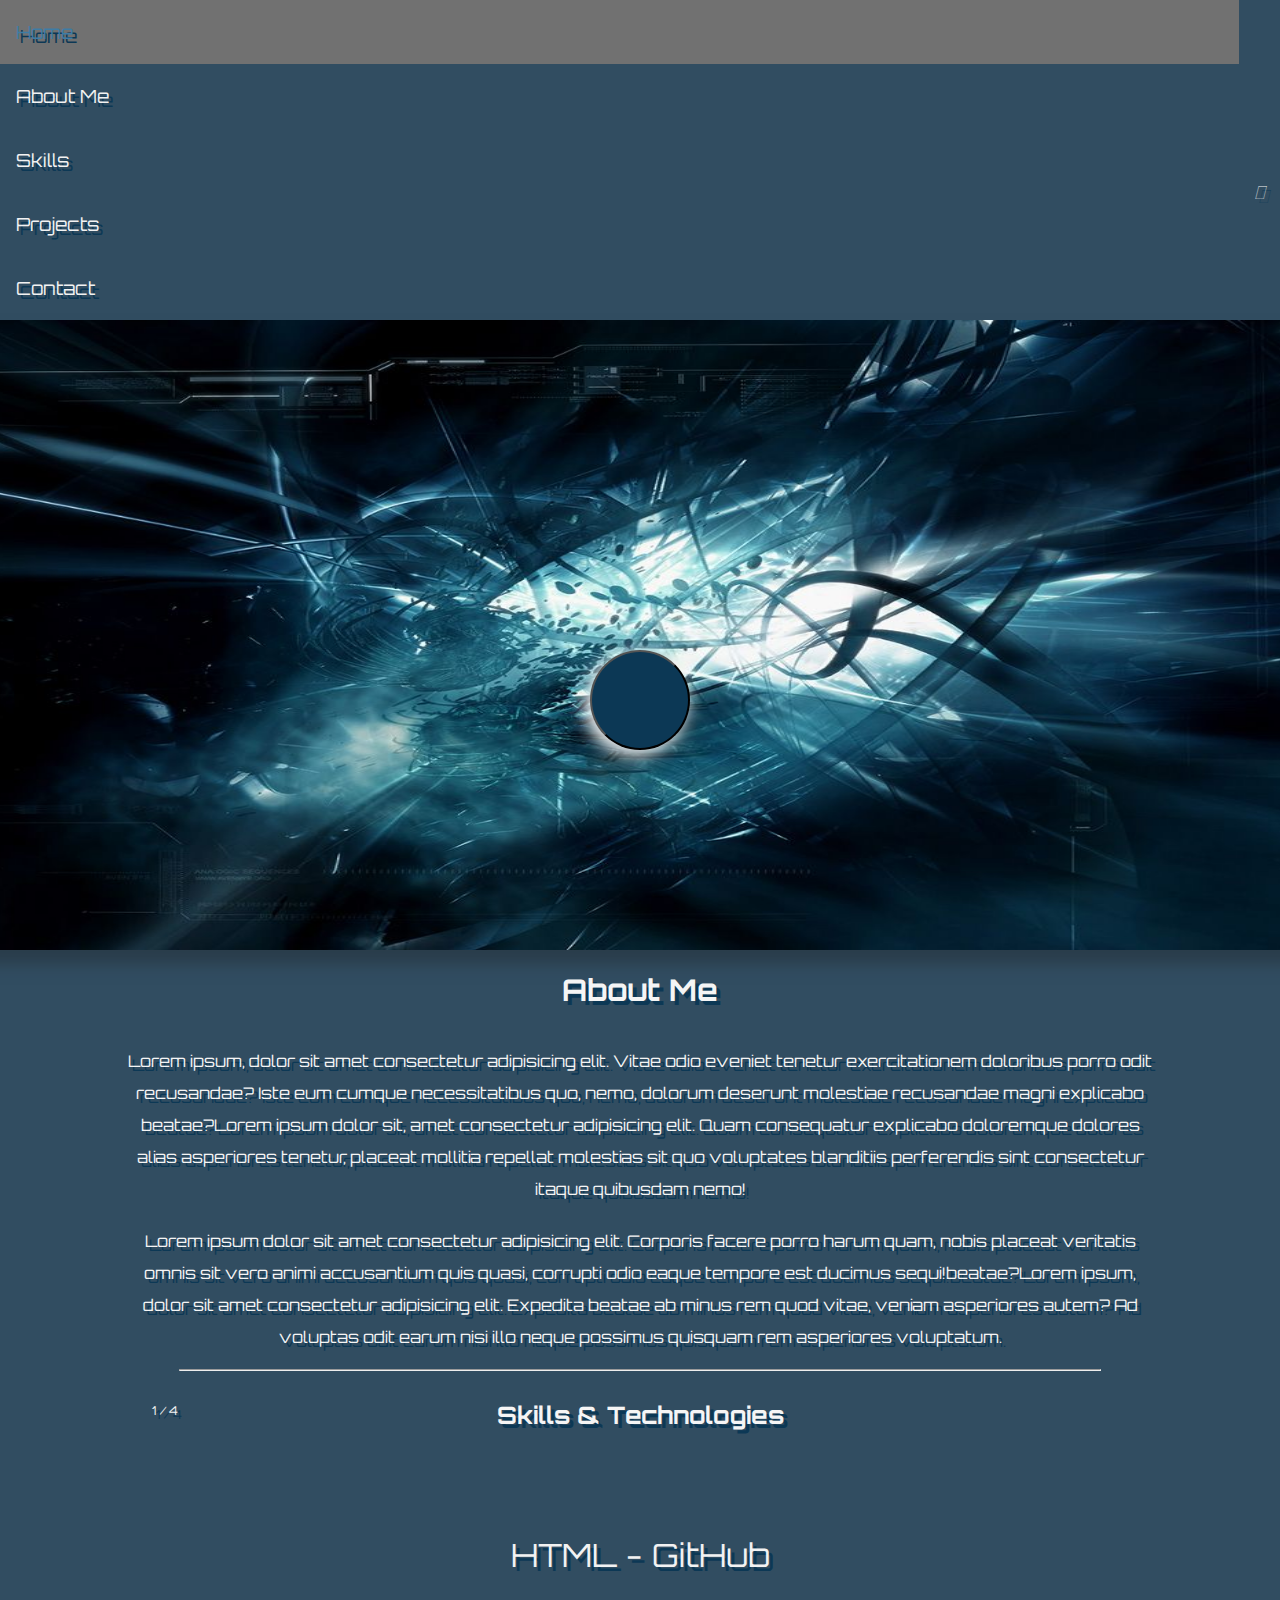
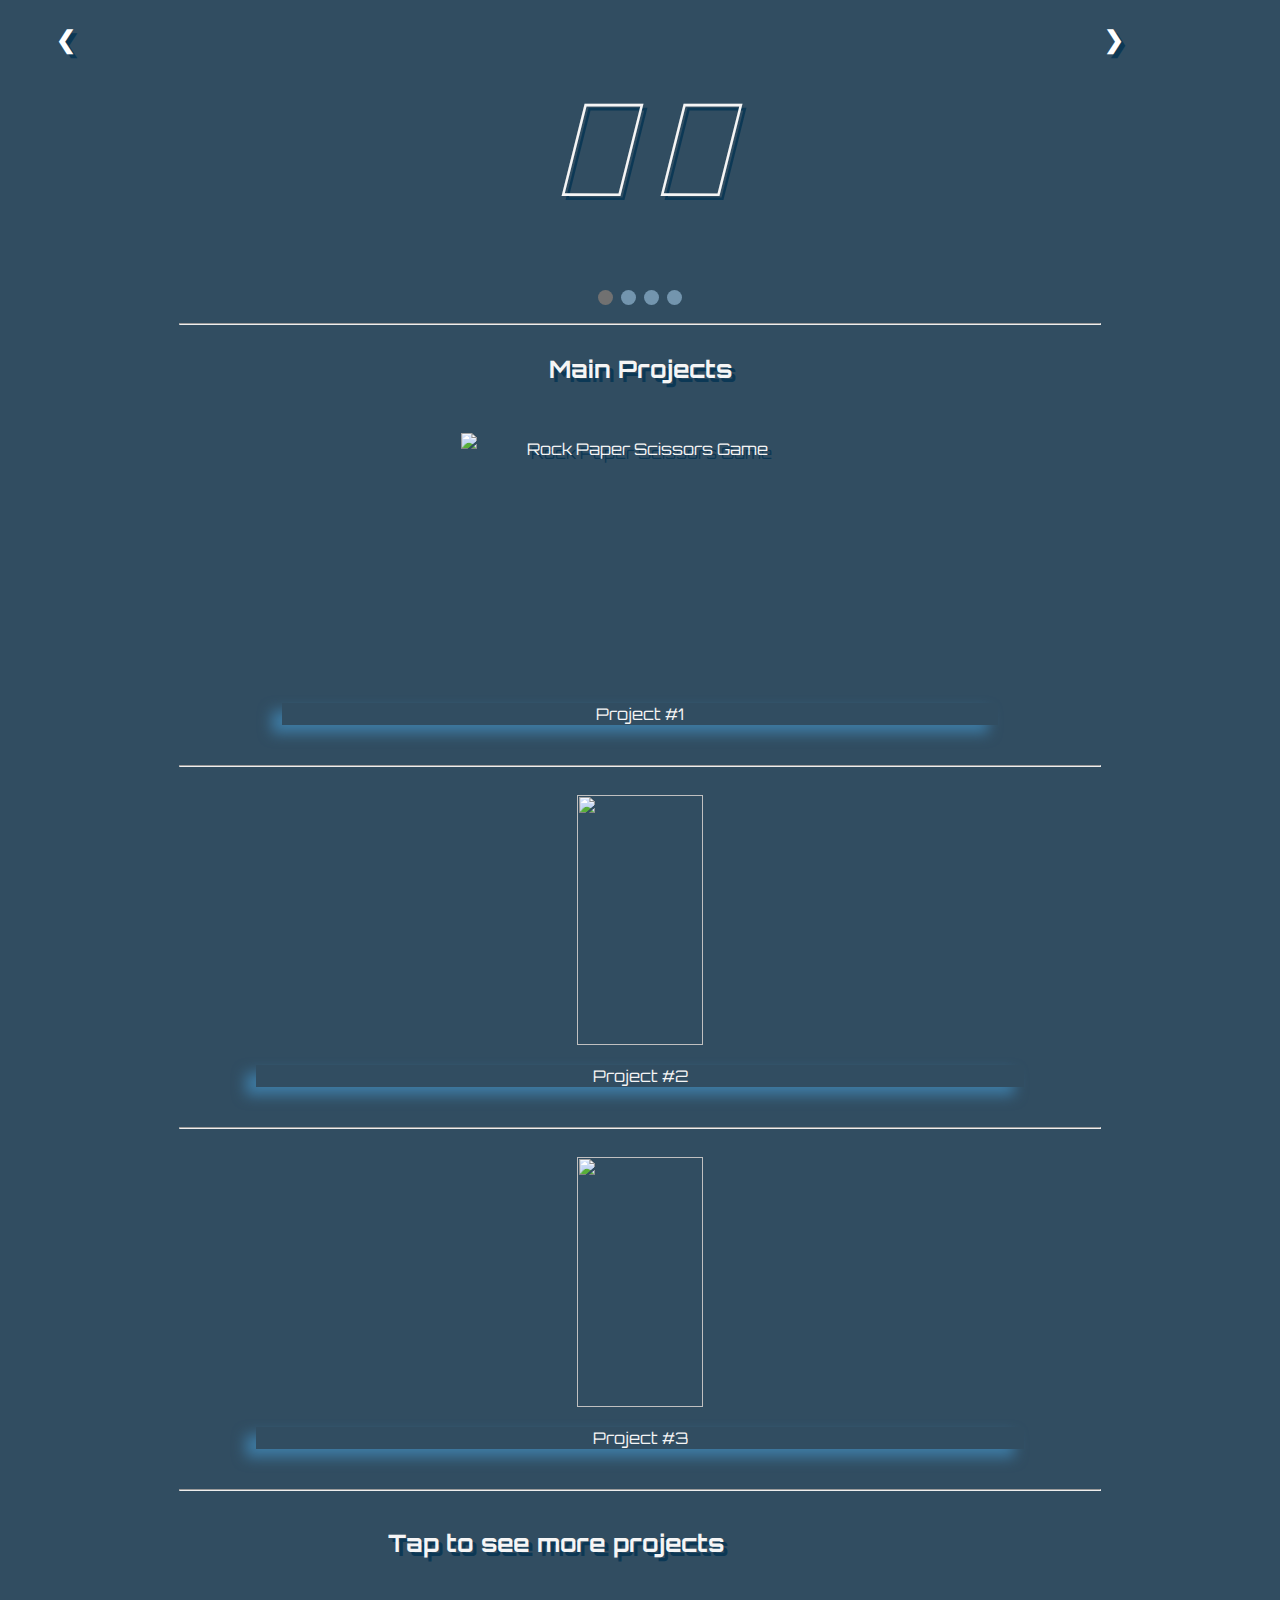
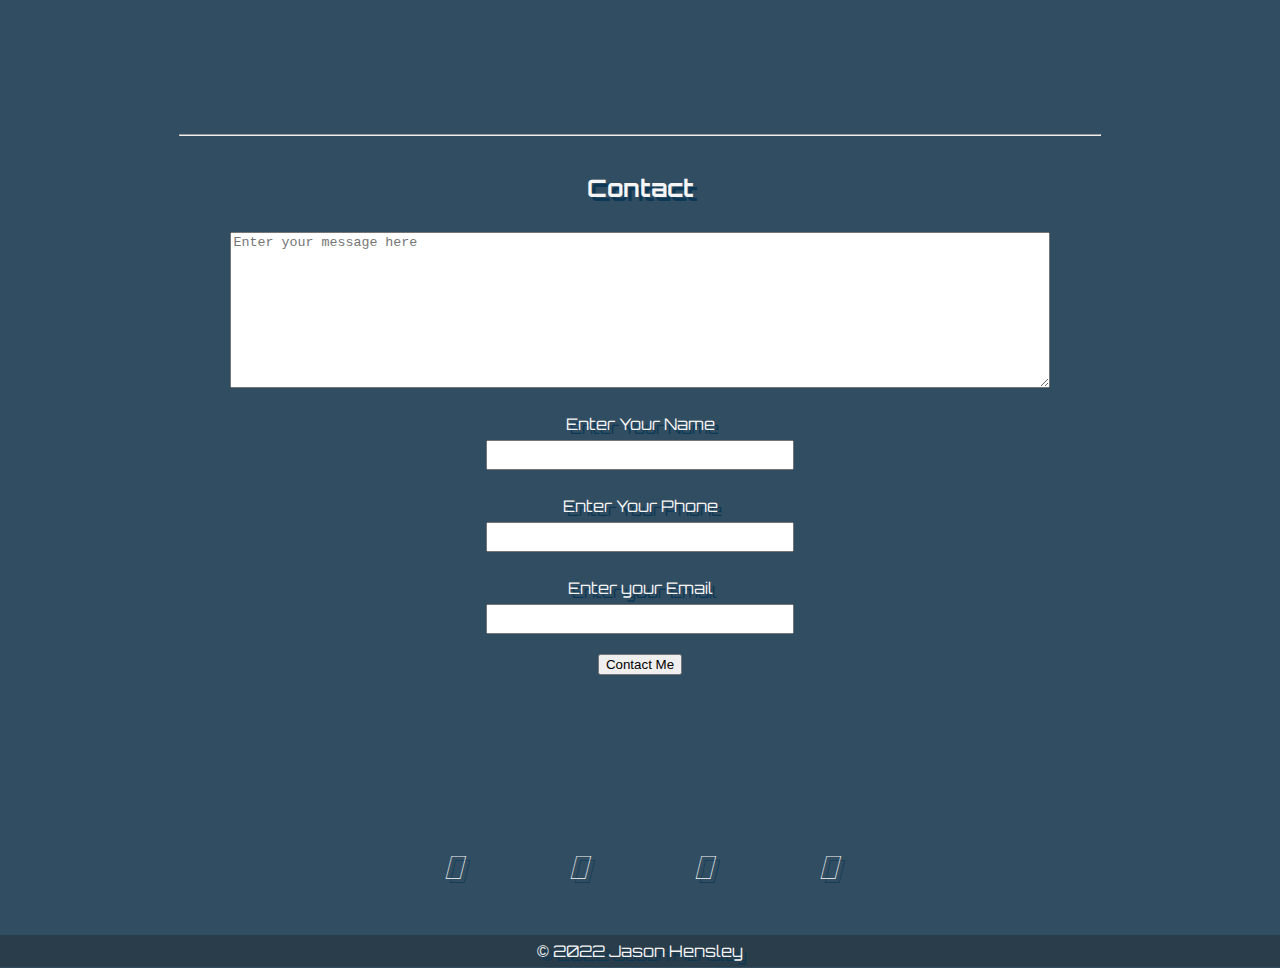
==== commit 265f074d: "responsive navbar work2" ====
--- a/Unit-1---Project/unit1_project/index.html
+++ b/Unit-1---Project/unit1_project/index.html
@@ -18,18 +18,19 @@
 </head>
 <body>
     <header class="nav-img">
+        <!--  nav bar based off mobile dropdown w3 schools-->
         <div class="nav-container">
                 <a href="#home" class="active">Home</a>
                 <!-- nav links hidden by default -->
-                <div class="nav-links">
+                <div id="nav-links">
                     <a href="#about-me" class="nav-item">About Me</a>
                     <a href="#skills" class="nav-item">Skills</a>
                     <a href="#projects" class="nav-item">Projects</a>
                     <a href="#contact" class="nav-item">Contact</a>
                 </div>
-                <a href="#"><i class="fas fa-bars ham"></i></a>
+                <a href="#" class="icon"><i class="fas fa-bars"></i></a>
+        </div>   
 
-        </div>    
         <div class="animation-container">  
             <img src="/Unit-1---Project/unit1_project/32452.jpg" alt="test" class="top">
             <button onclick="typeWriter()" class="type-btn"></button>
--- a/Unit-1---Project/unit1_project/styles.css
+++ b/Unit-1---Project/unit1_project/styles.css
@@ -31,24 +31,39 @@
 /* Nav Bar Styles */
 
 .nav-container {
-    border: 1px solid green;
+    overflow: hidden;
     max-width: 100%;
-    display: flex;
-    justify-content: center;
-    align-items: center;
-
-}
+   position: relative;
+
+}
+.nav-item{
+    display: none;
+}
+
 .nav-container a {
-    margin-left: 50px;
-    margin-right: 50px;
     color: #f2f2f2;
+    padding: 14px 16px;
     text-decoration: none;
     font-size: 18px;
+    display: block;
+}
+
+.nav-container a.icon {
+    background-color: #314d61;
+    display: block;
+    position: absolute;
+    right: 0;
+    top: 0;
+    bottom: 100px;
 }
 
 a:hover {
     color: #3e7ca5;
-    transform: scale(1.5);
+}
+
+.active {
+    background-color: #2a3d4b;
+    color: white;
 }
 
 
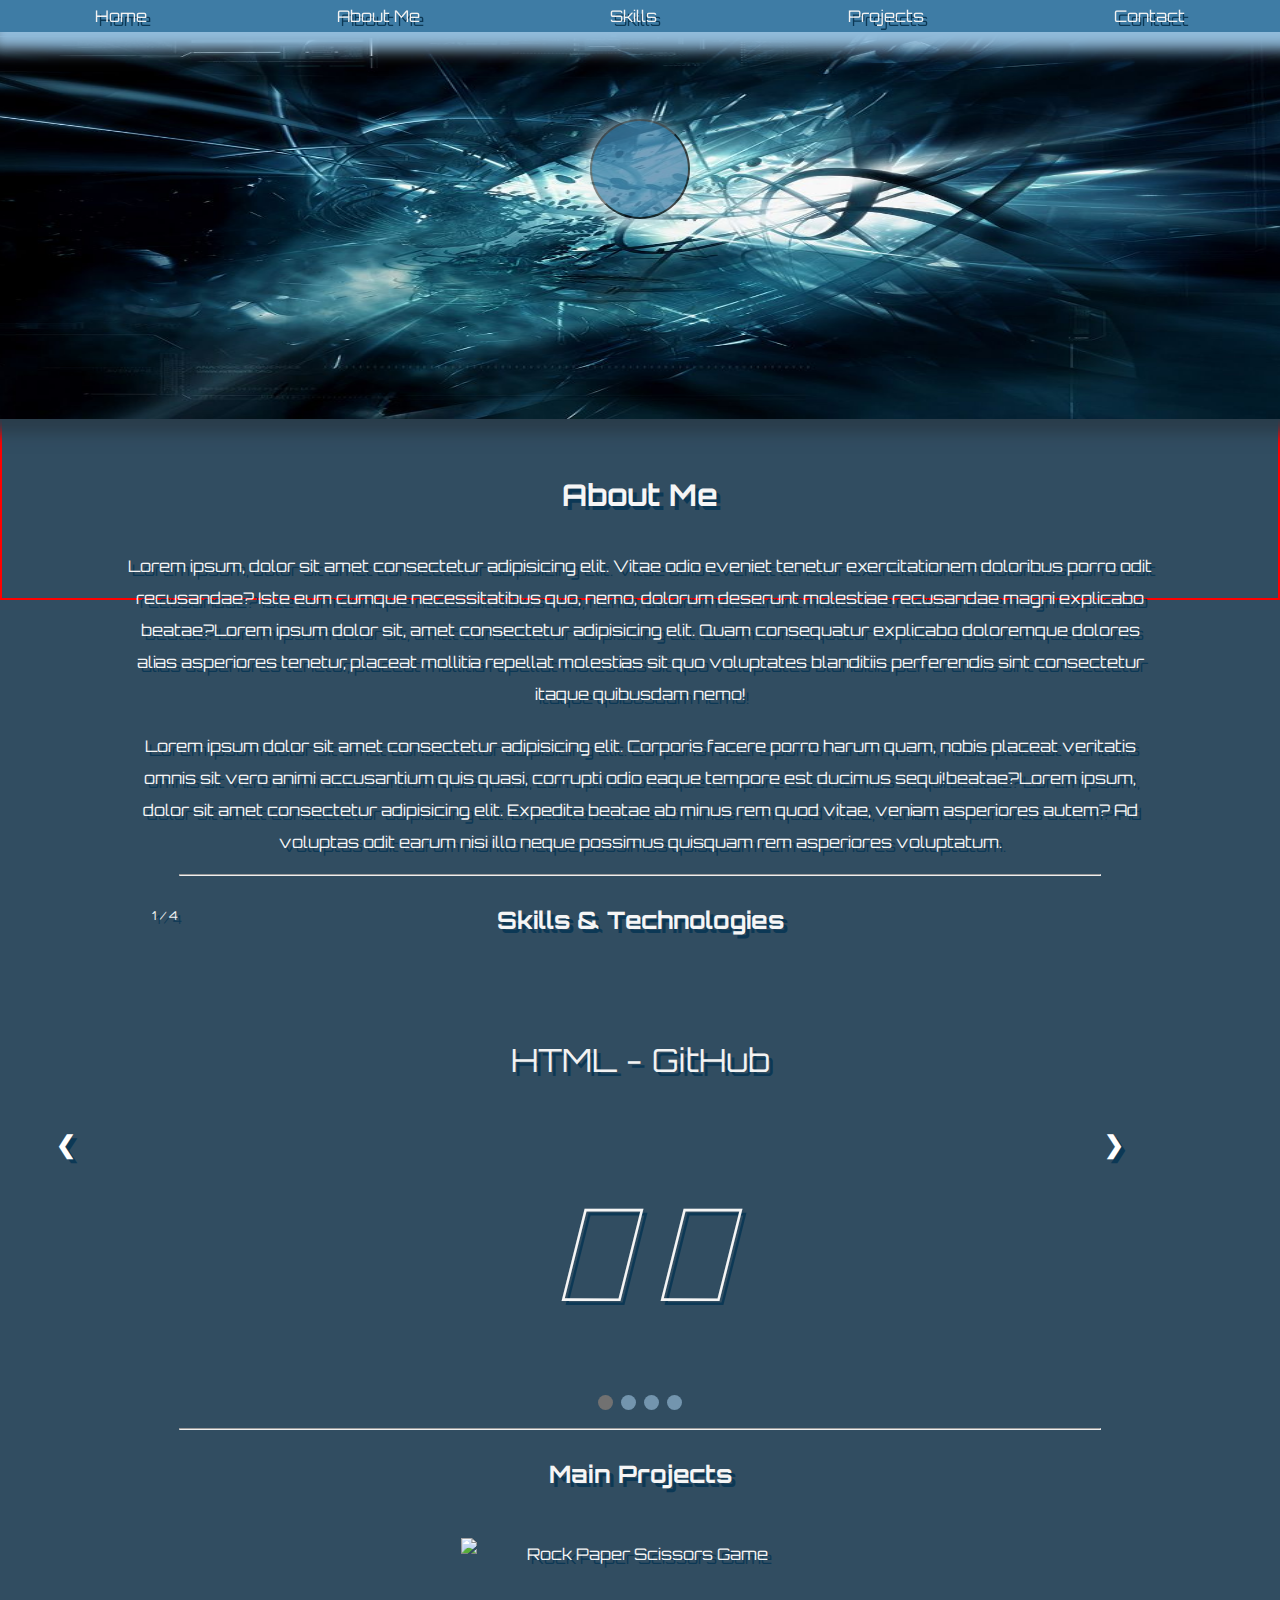
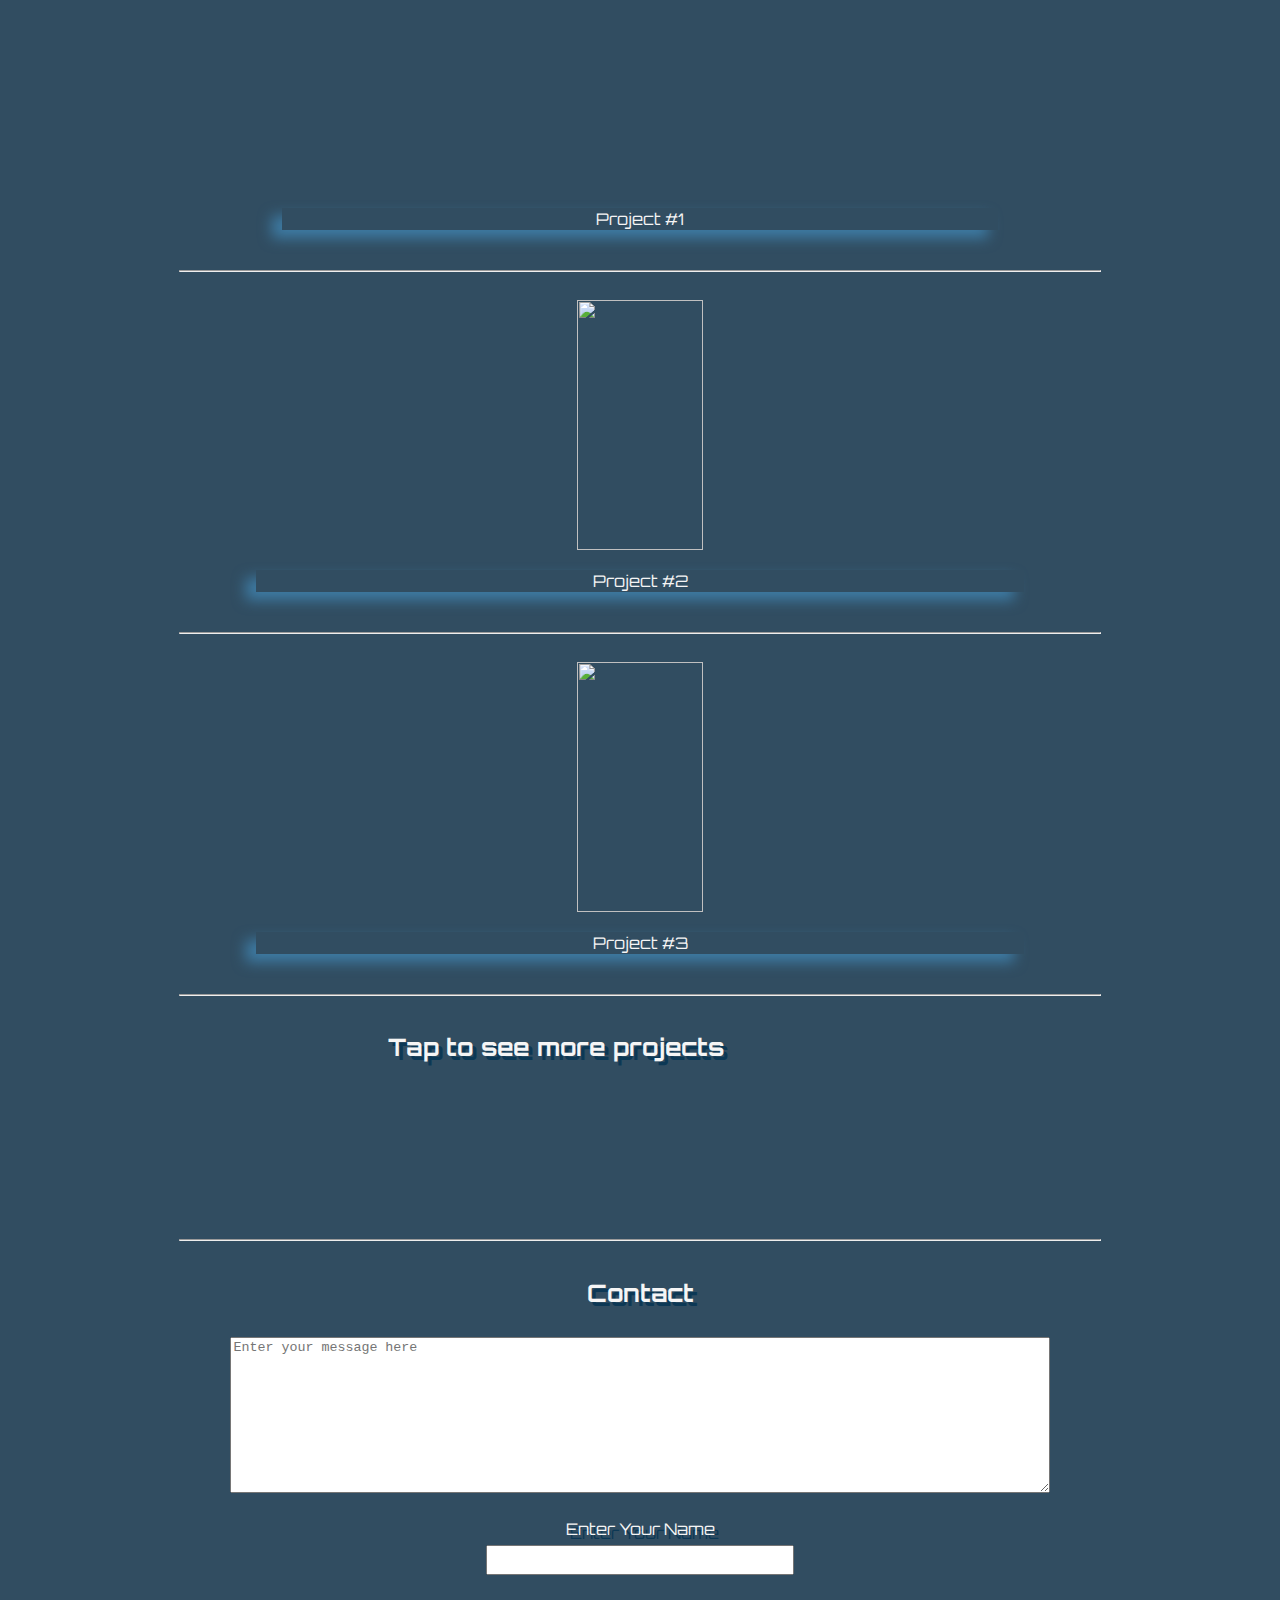
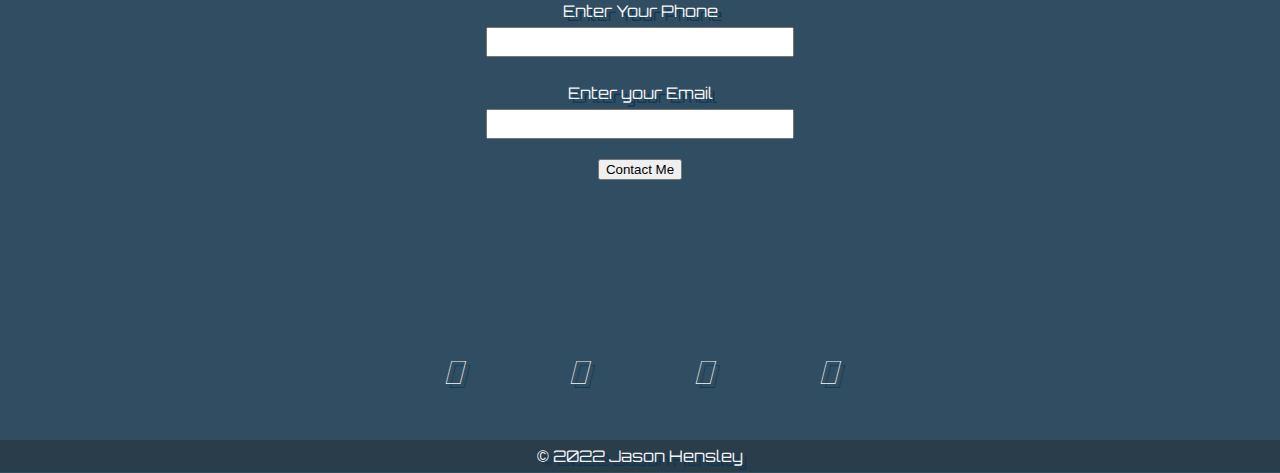
==== commit 125e3c42: "Responsive Nav Bar - fixed last issue is responsiveness for secondary project section" ====
--- a/Unit-1---Project/unit1_project/index.html
+++ b/Unit-1---Project/unit1_project/index.html
@@ -20,16 +20,12 @@
     <header class="nav-img">
         <!--  nav bar based off mobile dropdown w3 schools-->
         <div class="nav-container">
-                <a href="#home" class="active">Home</a>
-                <!-- nav links hidden by default -->
-                <div id="nav-links">
+                    <a href="#home" class="nav-item">Home</a>
                     <a href="#about-me" class="nav-item">About Me</a>
                     <a href="#skills" class="nav-item">Skills</a>
                     <a href="#projects" class="nav-item">Projects</a>
-                    <a href="#contact" class="nav-item">Contact</a>
-                </div>
-                <a href="#" class="icon"><i class="fas fa-bars"></i></a>
-        </div>   
+                    <a href="#contact" class="nav-item">Contact</a>        
+        </div>     
 
         <div class="animation-container">  
             <img src="/Unit-1---Project/unit1_project/32452.jpg" alt="test" class="top">
--- a/Unit-1---Project/unit1_project/styles.css
+++ b/Unit-1---Project/unit1_project/styles.css
@@ -28,46 +28,26 @@
 
 
 
-/* Nav Bar Styles */
-
-.nav-container {
-    overflow: hidden;
-    max-width: 100%;
-   position: relative;
-
-}
-.nav-item{
-    display: none;
-}
-
-.nav-container a {
-    color: #f2f2f2;
-    padding: 14px 16px;
-    text-decoration: none;
-    font-size: 18px;
-    display: block;
-}
-
-.nav-container a.icon {
-    background-color: #314d61;
-    display: block;
-    position: absolute;
-    right: 0;
-    top: 0;
-    bottom: 100px;
-}
-
-a:hover {
-    color: #3e7ca5;
-}
-
-.active {
-    background-color: #2a3d4b;
-    color: white;
-}
-
-
-
+/* nav bar styles */
+
+ .nav-container {
+     background-color: #3e7ca5;
+     position: fixed;
+     top: 0;
+     width: 100%;
+     display: flex;
+     justify-content: space-around;
+     box-shadow: 4px 4px 14px 14px #91bbda;
+     border-bottom: #0c3855;
+     z-index: 1;
+
+ }
+
+ .nav-container a {
+     color: #f2f2f2;
+     text-decoration: none;
+     font-size: 1em;
+ }
 
 
 /* Animated Header */
@@ -94,19 +74,21 @@
 }
 
 .animation-container {
-    height: 900px;
+    height: 600px;
     display: flex;
     justify-content: flex-start;
     align-items: center;
     flex-direction: column;
+    border: 2px solid red;
 }
 
 .animation-container button {
     position: relative;
     bottom: 300px;
     box-shadow: -4px 4px 16px 2px  #f2f2f2;
-    color: #7395ae;
+    color: #3e7ca5;
     font-size: 16px;
+    opacity: 70%;
 }
 
 
@@ -114,7 +96,7 @@
 /* About Me Styling */
 .about-me h2 {
     text-align: center;
-    margin-top: -100px;
+    
     font-size: 30px;
     text-shadow: 4px 4px #0c3855;
 }
@@ -439,11 +421,11 @@
     height: 100px;
     width: 100px;
     border-radius: 50%;
-    background-color: #0c3855;
+    background-color: #3e7ca5;
 }
 
 .type-btn:hover {
-    transform: scale(1.2);
+    background-color: #91bbda;
 }
 
 #name {
@@ -451,30 +433,7 @@
 }
 
 @media screen and(max-width: 767px) {
-   .nav a:not(:last-child) {
-       display: none;
-   }
-
-   .nav a.icon {
-       float: right;
-       display: block;
-   }
-
-   .nav.responsive {
-       position: relative;
-   }
-
-   .nav.responsive a.icon {
-       position: absolute;
-       right: 0;
-       top: 0;
-   }
-
-   .nav.responsive a {
-       float: none;
-       display: block;
-       text-align: left;
-   }
+    
 }
 
 @media screen and (min-width: 768px) { 
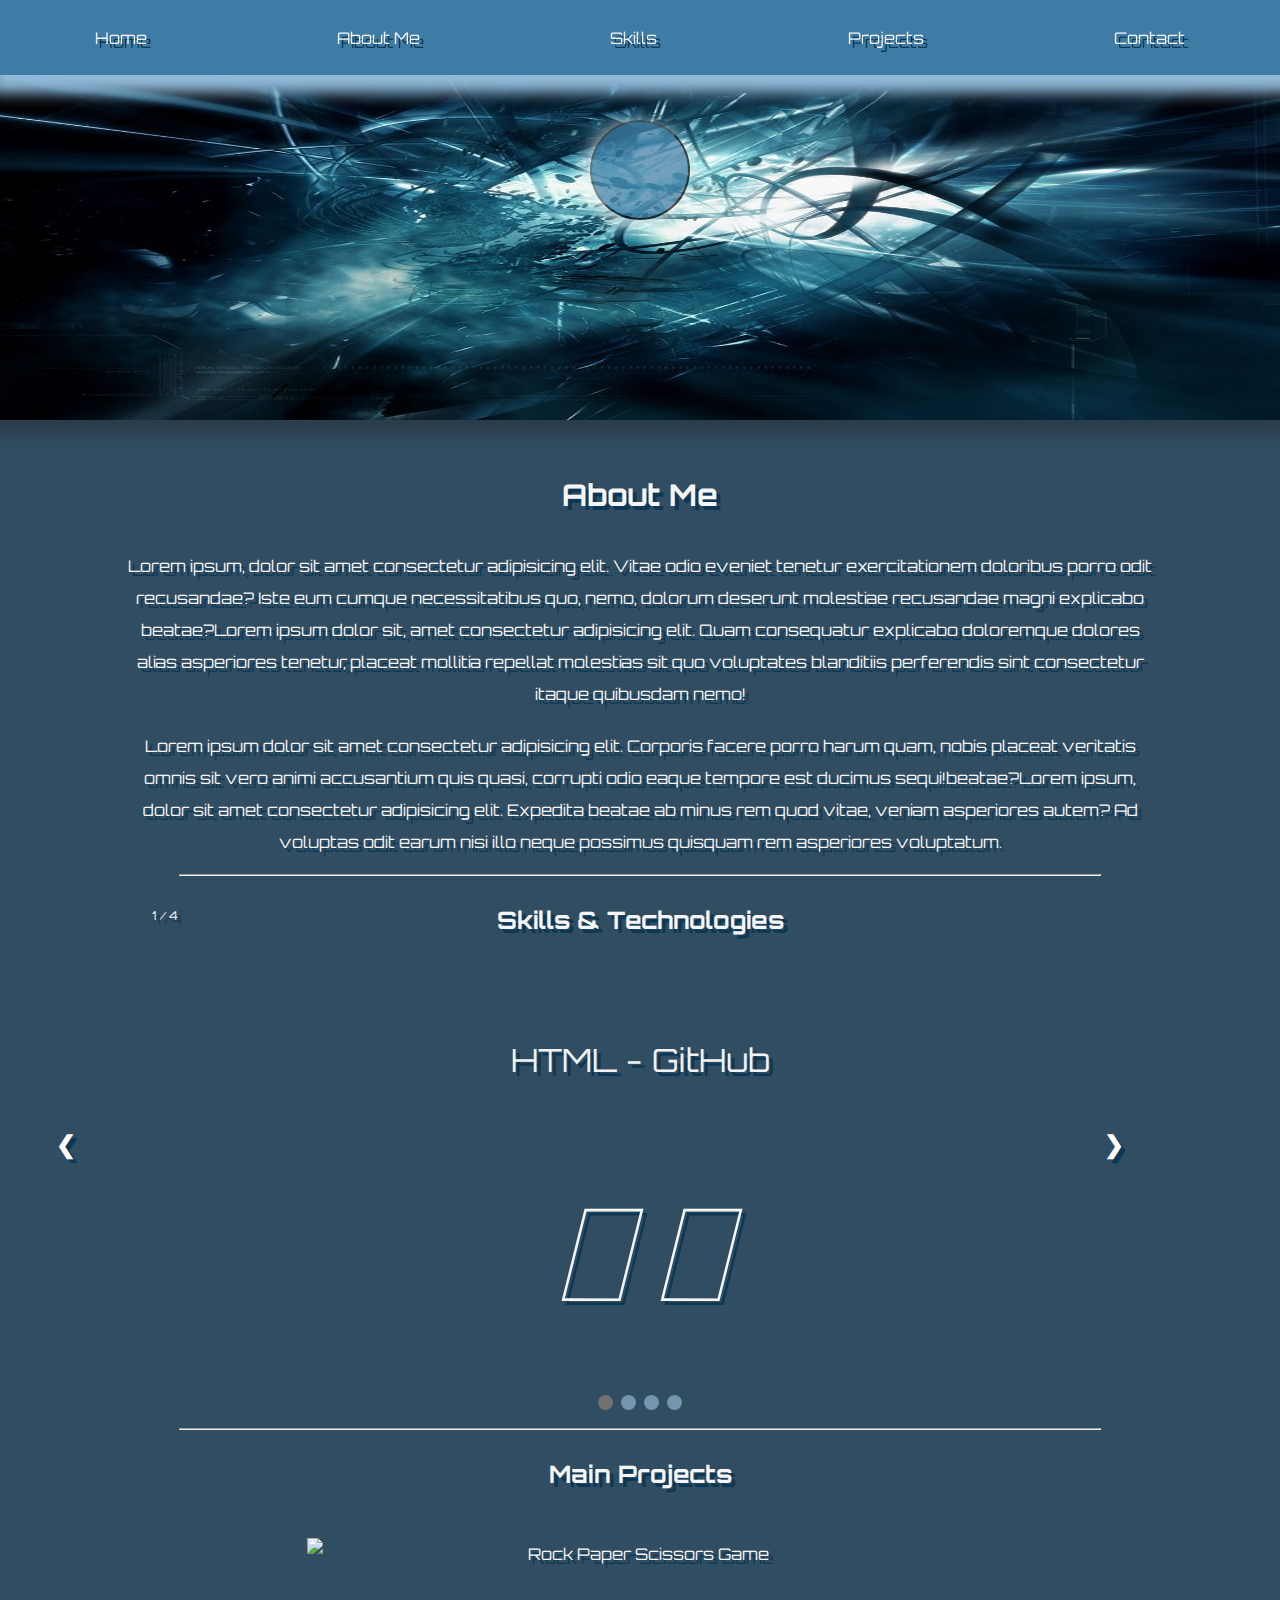
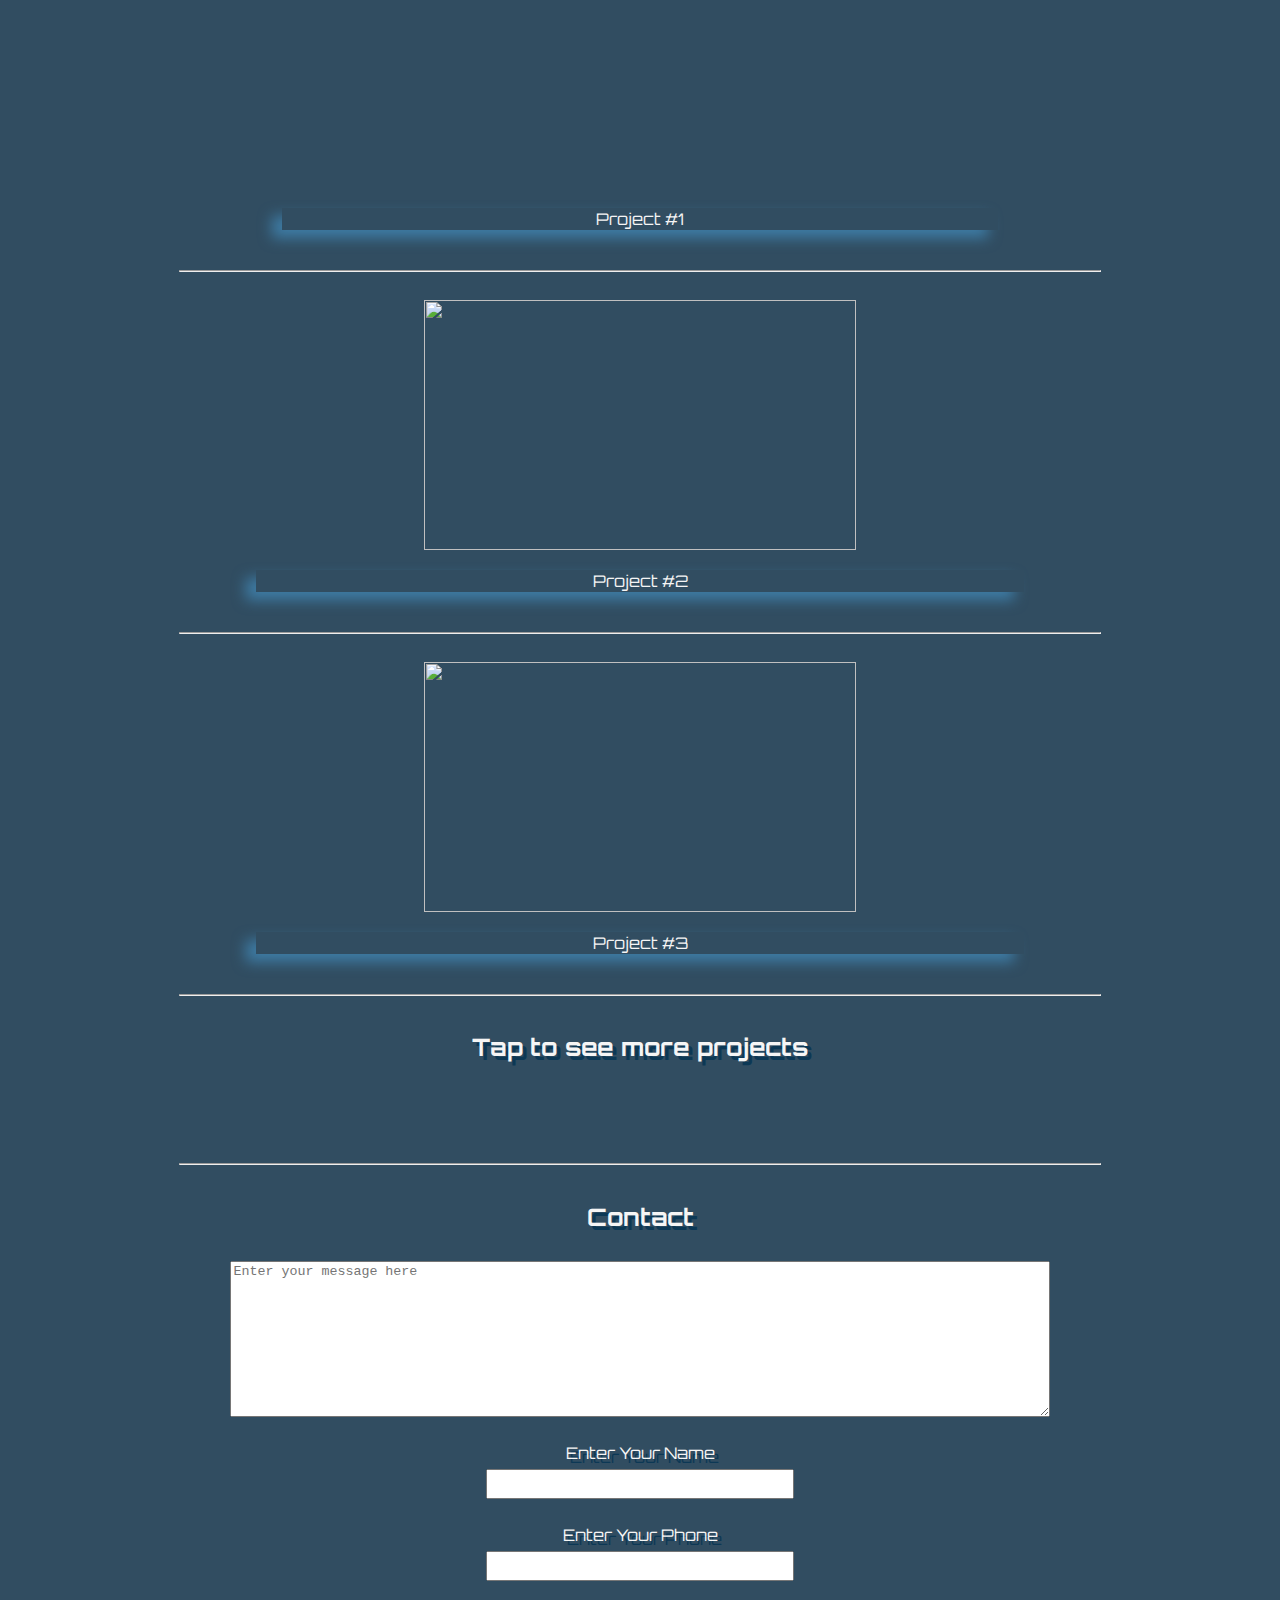
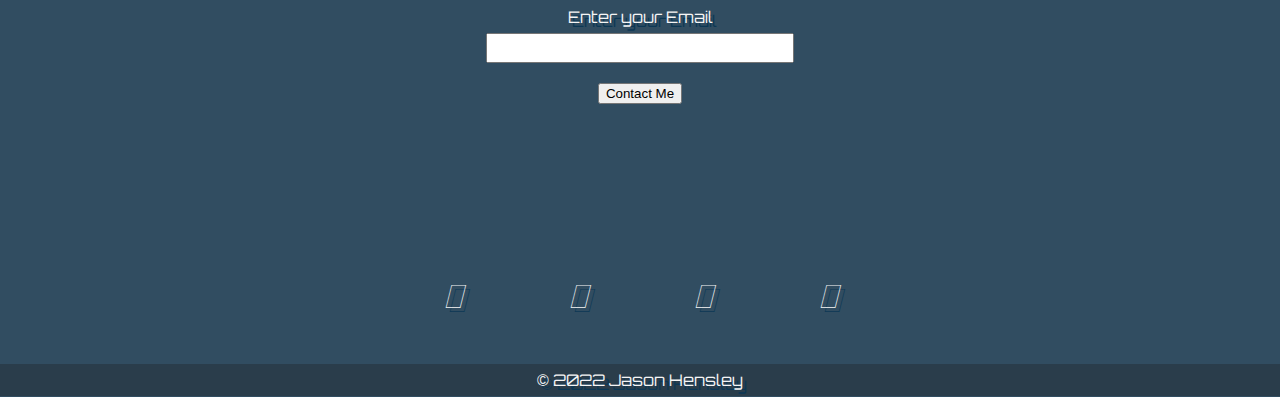
==== commit 13a8a096: "API final issue" ====
--- a/Unit-1---Project/unit1_project/index.html
+++ b/Unit-1---Project/unit1_project/index.html
@@ -85,12 +85,12 @@
   <br>
   
   <!-- The dots/circles -->
-  <div style="text-align:center">
-    <span class="dot" onclick="currentSlide(1)"></span>
-    <span class="dot" onclick="currentSlide(2)"></span>
-    <span class="dot" onclick="currentSlide(3)"></span>
-    <span class="dot" onclick="currentSlide(4)"></span>
-  </div>
+    <div style="text-align:center">
+        <span class="dot" onclick="currentSlide(1)"></span>
+        <span class="dot" onclick="currentSlide(2)"></span>
+        <span class="dot" onclick="currentSlide(3)"></span>
+        <span class="dot" onclick="currentSlide(4)"></span>
+    </div>
 
         <hr>
         <!-- Project Highlights -->
@@ -125,15 +125,16 @@
         
         <div class="other-projects">
             <div class="extra-projects-title">
-            <h2 class="projects">Tap to see more projects</h2>
+                <h2 class="projects">Tap to see more projects</h2>
             </div>
             <br>
-            <img class="pic" src="https://cdn.pixabay.com/photo/2020/04/13/09/07/royal-mile-5037397_960_720.jpg" alt="project1">
-            <img class="pic" src="https://cdn.pixabay.com/photo/2020/05/22/19/35/tech-5206825_960_720.jpg" alt="project2">
-            <img class="pic" src="https://cdn.pixabay.com/photo/2015/04/25/23/32/wormhole-739872_960_720.png" alt="project3">
-            <img class="pic" src="https://cdn.pixabay.com/photo/2017/12/26/21/19/tech-3041437_960_720.jpg" alt="project4">
-            <img class="pic" src="https://cdn.pixabay.com/photo/2016/10/02/19/51/chip-1710300_960_720.png" alt="project5">
-            <img class="pic" src="https://cdn.pixabay.com/photo/2020/02/03/20/49/technology-4816658_960_720.jpg" alt="project6">
+            <div class="images">
+                <img class="pic pic1" src="https://cdn.pixabay.com/photo/2020/04/13/09/07/royal-mile-5037397_960_720.jpg" alt="project1">
+                <img class="pic pic2" src="https://cdn.pixabay.com/photo/2020/05/22/19/35/tech-5206825_960_720.jpg" alt="project2">
+                <img class="pic pic3" src="https://cdn.pixabay.com/photo/2015/04/25/23/32/wormhole-739872_960_720.png" alt="project3">
+                <img class="pic pic4" src="https://cdn.pixabay.com/photo/2017/12/26/21/19/tech-3041437_960_720.jpg" alt="project4">
+                <img class="pic pic6" src="https://cdn.pixabay.com/photo/2020/02/03/20/49/technology-4816658_960_720.jpg" alt="project6">
+            </div>
         </div>
         <!-- Final Image with animation and link to resume -->
         <div class="final-image">
--- a/Unit-1---Project/unit1_project/styles.css
+++ b/Unit-1---Project/unit1_project/styles.css
@@ -4,6 +4,9 @@
 - #7395ae
 - #557a95
 - #b1a296 */
+
+
+
 
 body {
     background-color: #314d61;
@@ -27,7 +30,6 @@
 
 
 
-
 /* nav bar styles */
 
  .nav-container {
@@ -37,16 +39,19 @@
      width: 100%;
      display: flex;
      justify-content: space-around;
+     align-items: center;
      box-shadow: 4px 4px 14px 14px #91bbda;
      border-bottom: #0c3855;
      z-index: 1;
-
+     height: 75px;
+     flex-wrap: wrap;
  }
 
  .nav-container a {
      color: #f2f2f2;
      text-decoration: none;
      font-size: 1em;
+     padding: 5px;
  }
 
 
@@ -62,7 +67,7 @@
     position: relative;
     bottom: 230px;
     text-align: center;
-    color: #7395ae;
+    color: #b1a296 ;
     font-weight: 900;
     font-size: 20px;
     text-shadow: -2px 12px #0f151a;
@@ -79,7 +84,6 @@
     justify-content: flex-start;
     align-items: center;
     flex-direction: column;
-    border: 2px solid red;
 }
 
 .animation-container button {
@@ -328,35 +332,6 @@
 }
 
 
-.pic1 {
-    grid-column: 1/2;
-    grid-row: 1/2;
-}
-
-.pic2 {
-    grid-column: 2/3;
-    grid-row: 1/2;
-}
-
-.pic3 {
-    grid-column: 3/4;
-    grid-row: 1/2;
-}
-
-.pic4 {
-    grid-column: 1fr;
-    grid-row: 2/3;
-}
-
-.pic5 {
-    grid-column: 1fr;
-    grid-row: 2/3;
-}
-
-.pic6 {
-    grid-column: 1fr;
-    grid-row: 2/3;
-}
 
 /* Contact From */
 
@@ -432,36 +407,12 @@
     position: relative;   
 }
 
-@media screen and(max-width: 767px) {
-    
-}
-
-@media screen and (min-width: 768px) { 
-
-    .other-projects {
-        width: 70%;
-        display: grid;
-        grid-template-columns: 1fr 1fr;
-        grid-template-rows: 1fr 1fr;
-        grid-gap: 20px;
+@media screen and (min-width: 768px) {
+    .other-projects .images {
+        display: flex;
+        flex-direction: row;
+        flex-wrap: wrap;
         justify-content: center;
         align-items: center;
-        margin: 0 auto;
     }
-
-    .other-projects h2 {
-        position: relative;
-        left: 100px;
-    }
-}
-
-@media screen and (min-width: 1024px) {
-    .highlight img {
-        width: 35%;
-    }
-
-    .projects {
-        position: relative;
-        right: 350px;
-    }  
 }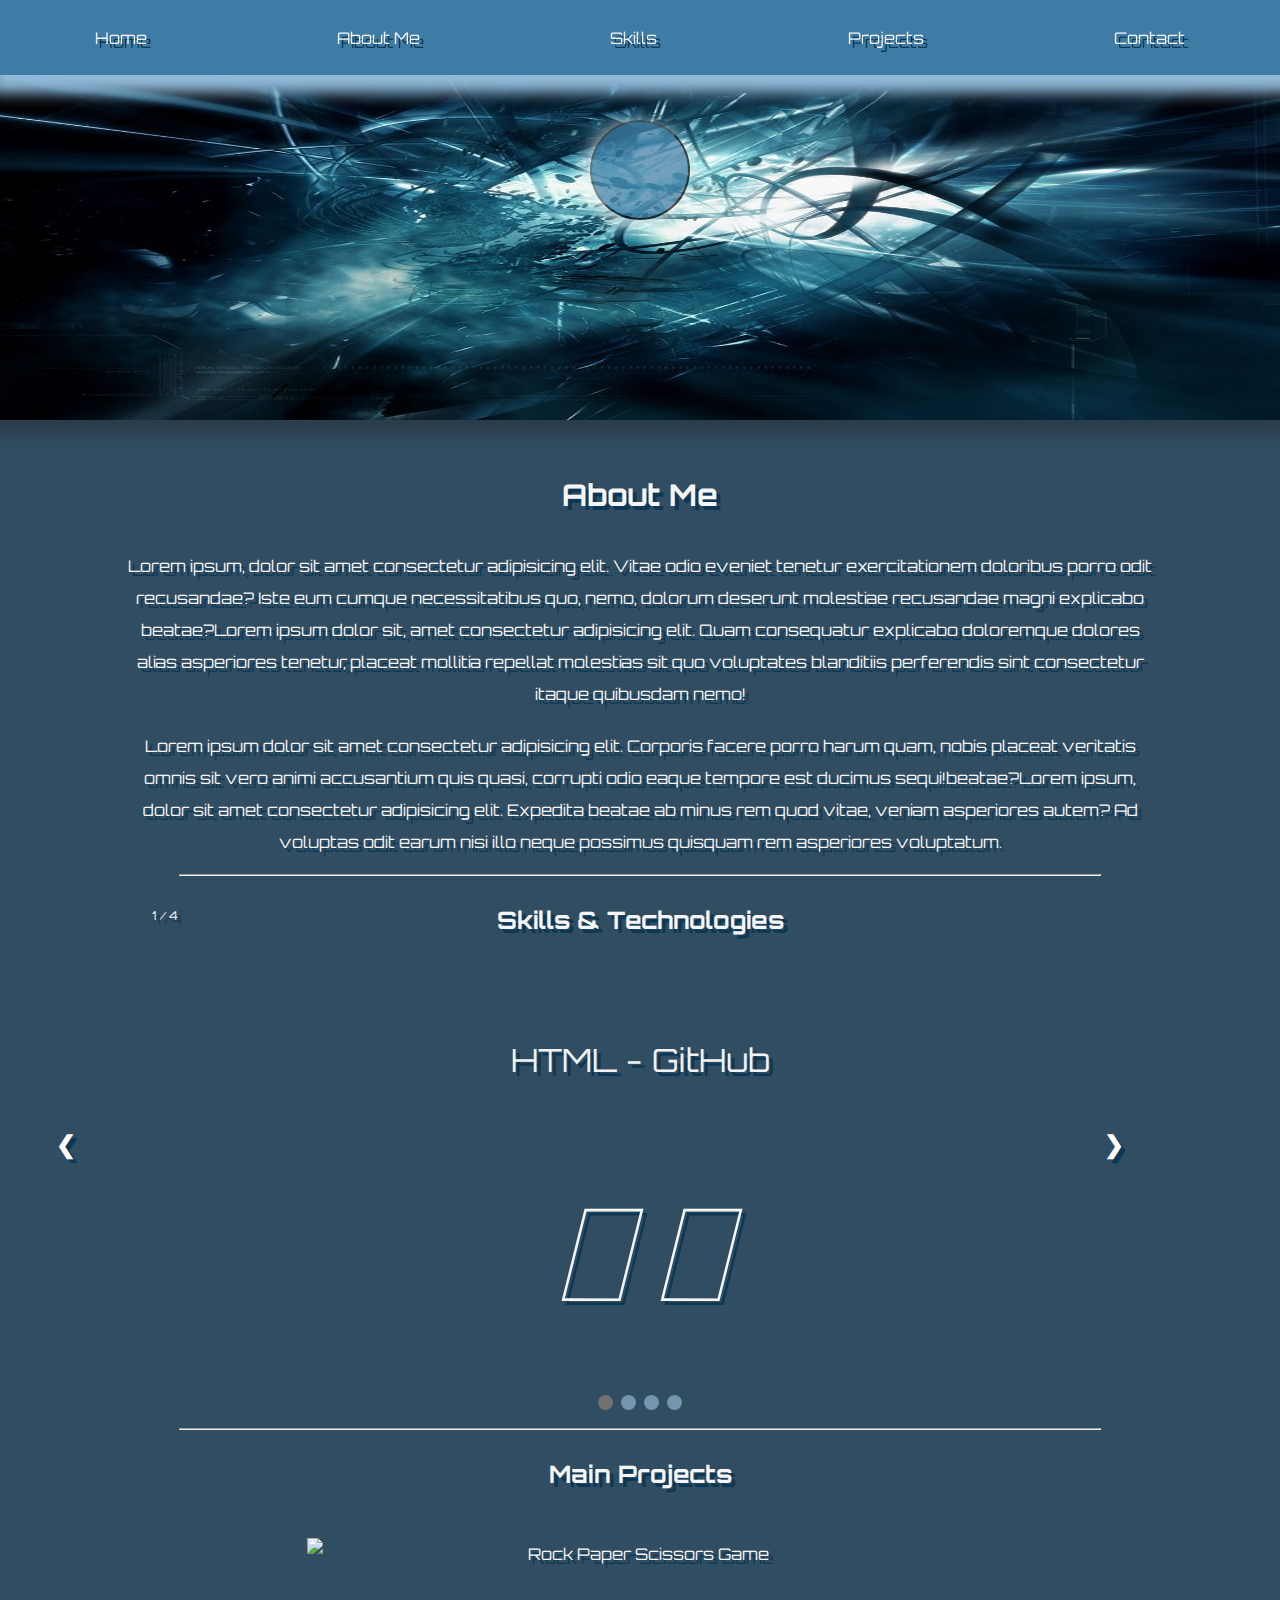
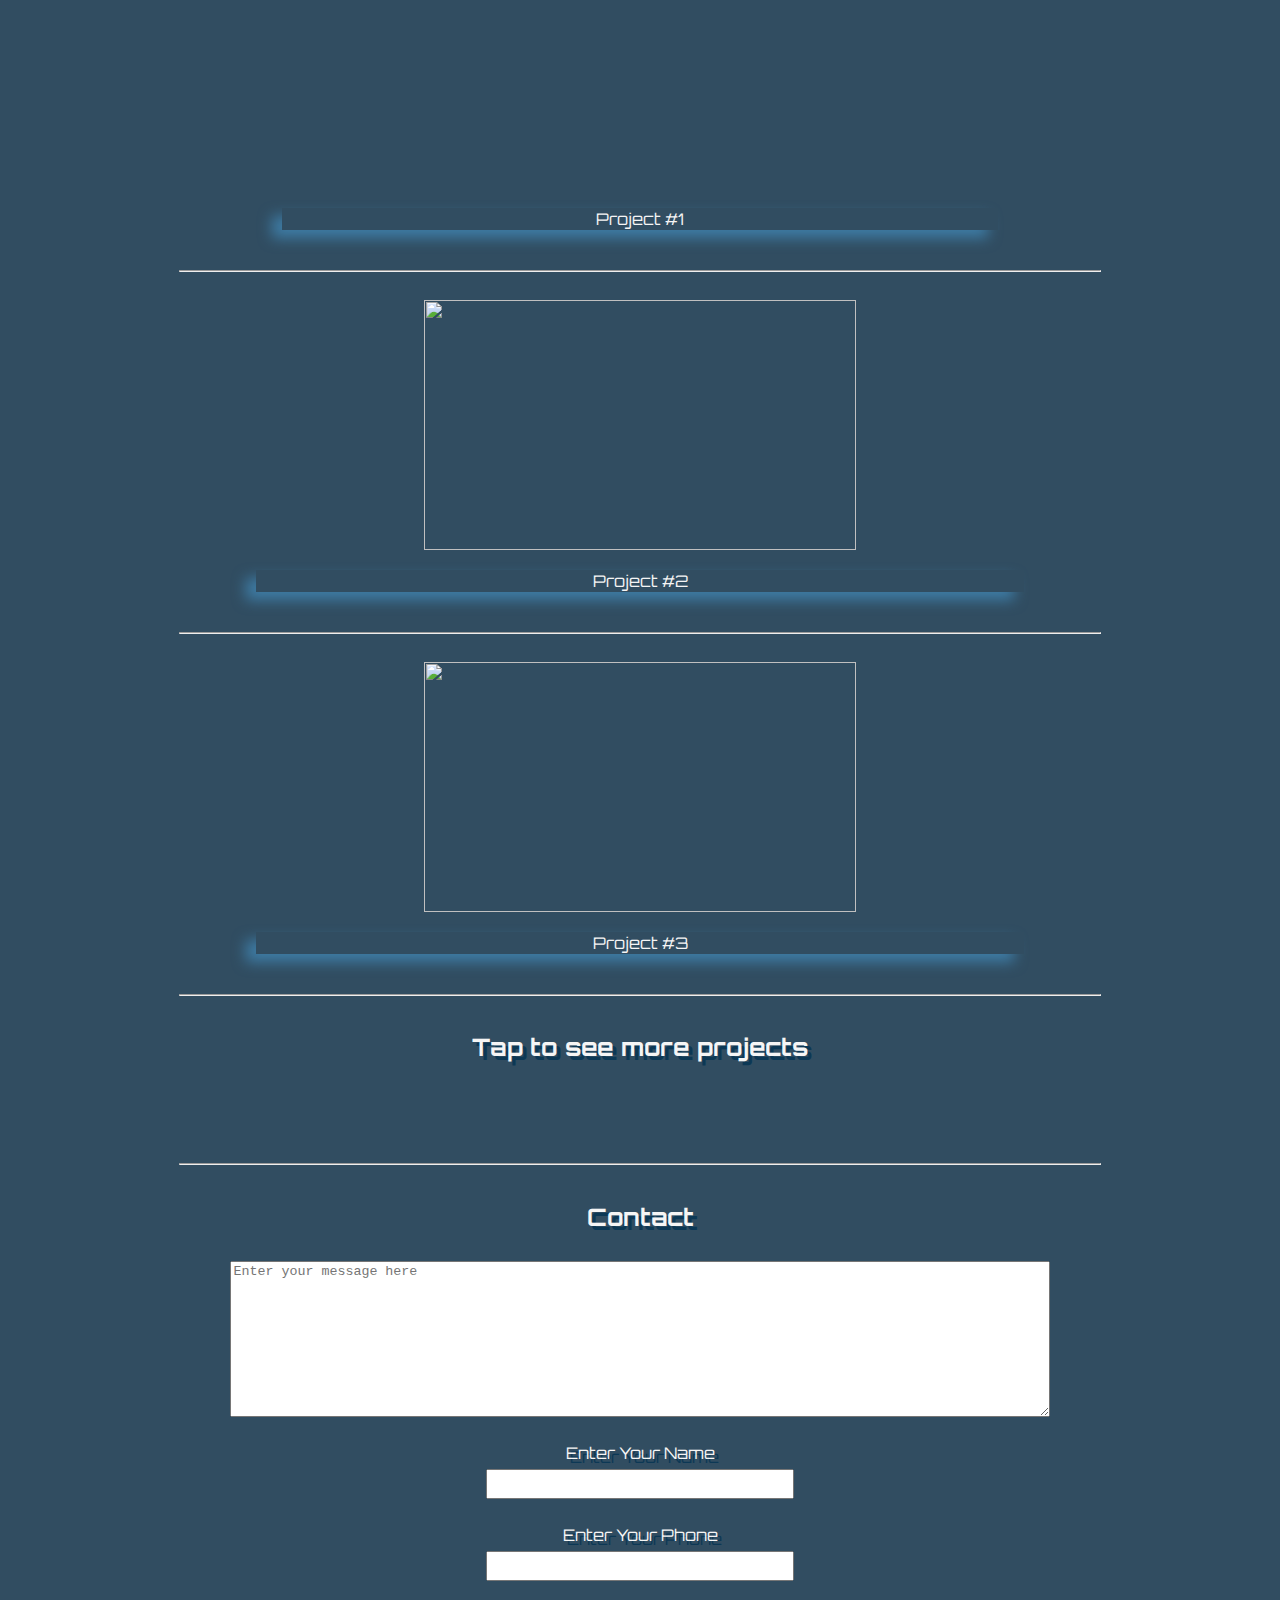
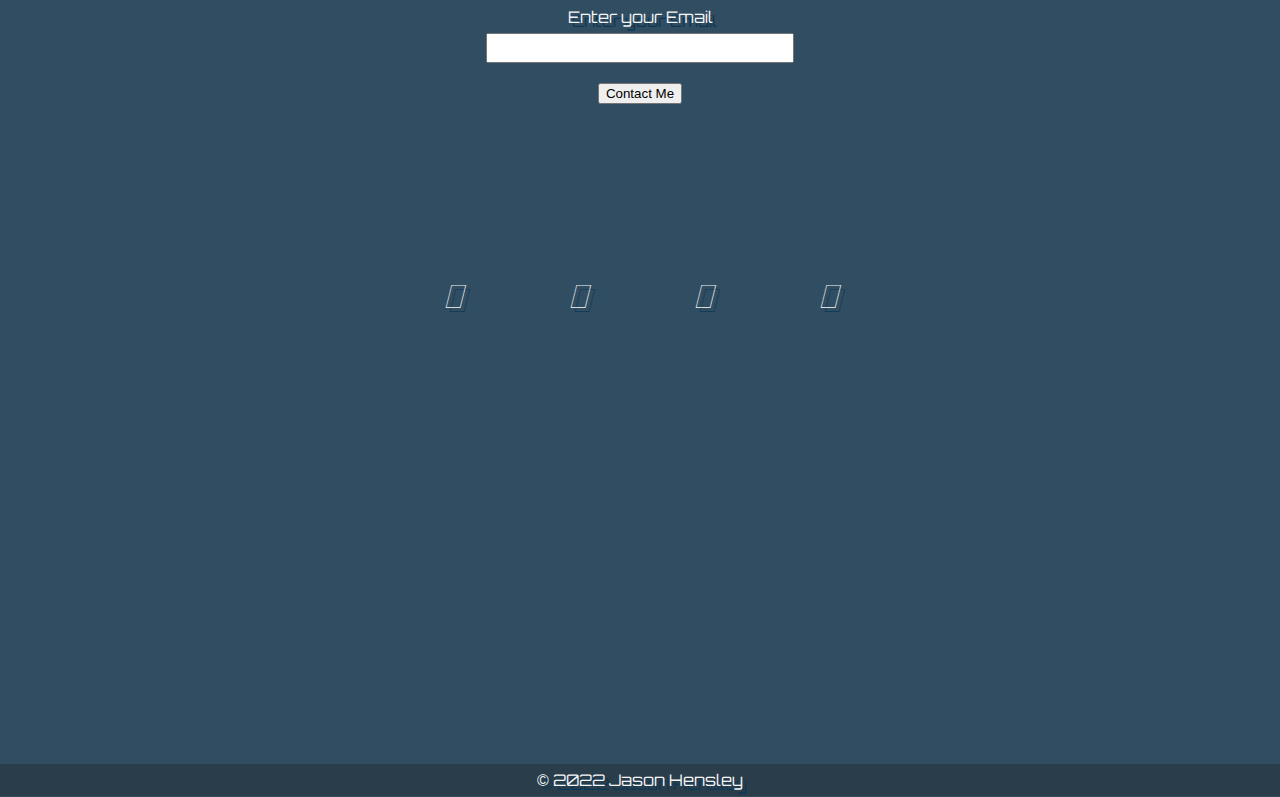
==== commit f0fe743d: "API final issue 2" ====
--- a/Unit-1---Project/unit1_project/index.html
+++ b/Unit-1---Project/unit1_project/index.html
@@ -163,6 +163,10 @@
                 <i class="fab fa-codepen"></i>
             </div>
         </div>
+
+        <div class="google-map">
+            
+        </div>
     </main>
     <footer class="footer-container">
         <p>&copy 2022 Jason Hensley</p>
--- a/Unit-1---Project/unit1_project/styles.css
+++ b/Unit-1---Project/unit1_project/styles.css
@@ -415,4 +415,10 @@
         justify-content: center;
         align-items: center;
     }
+}
+
+/* Google map api */
+.google-map {
+    width: 100%;
+    height: 400px;
 }